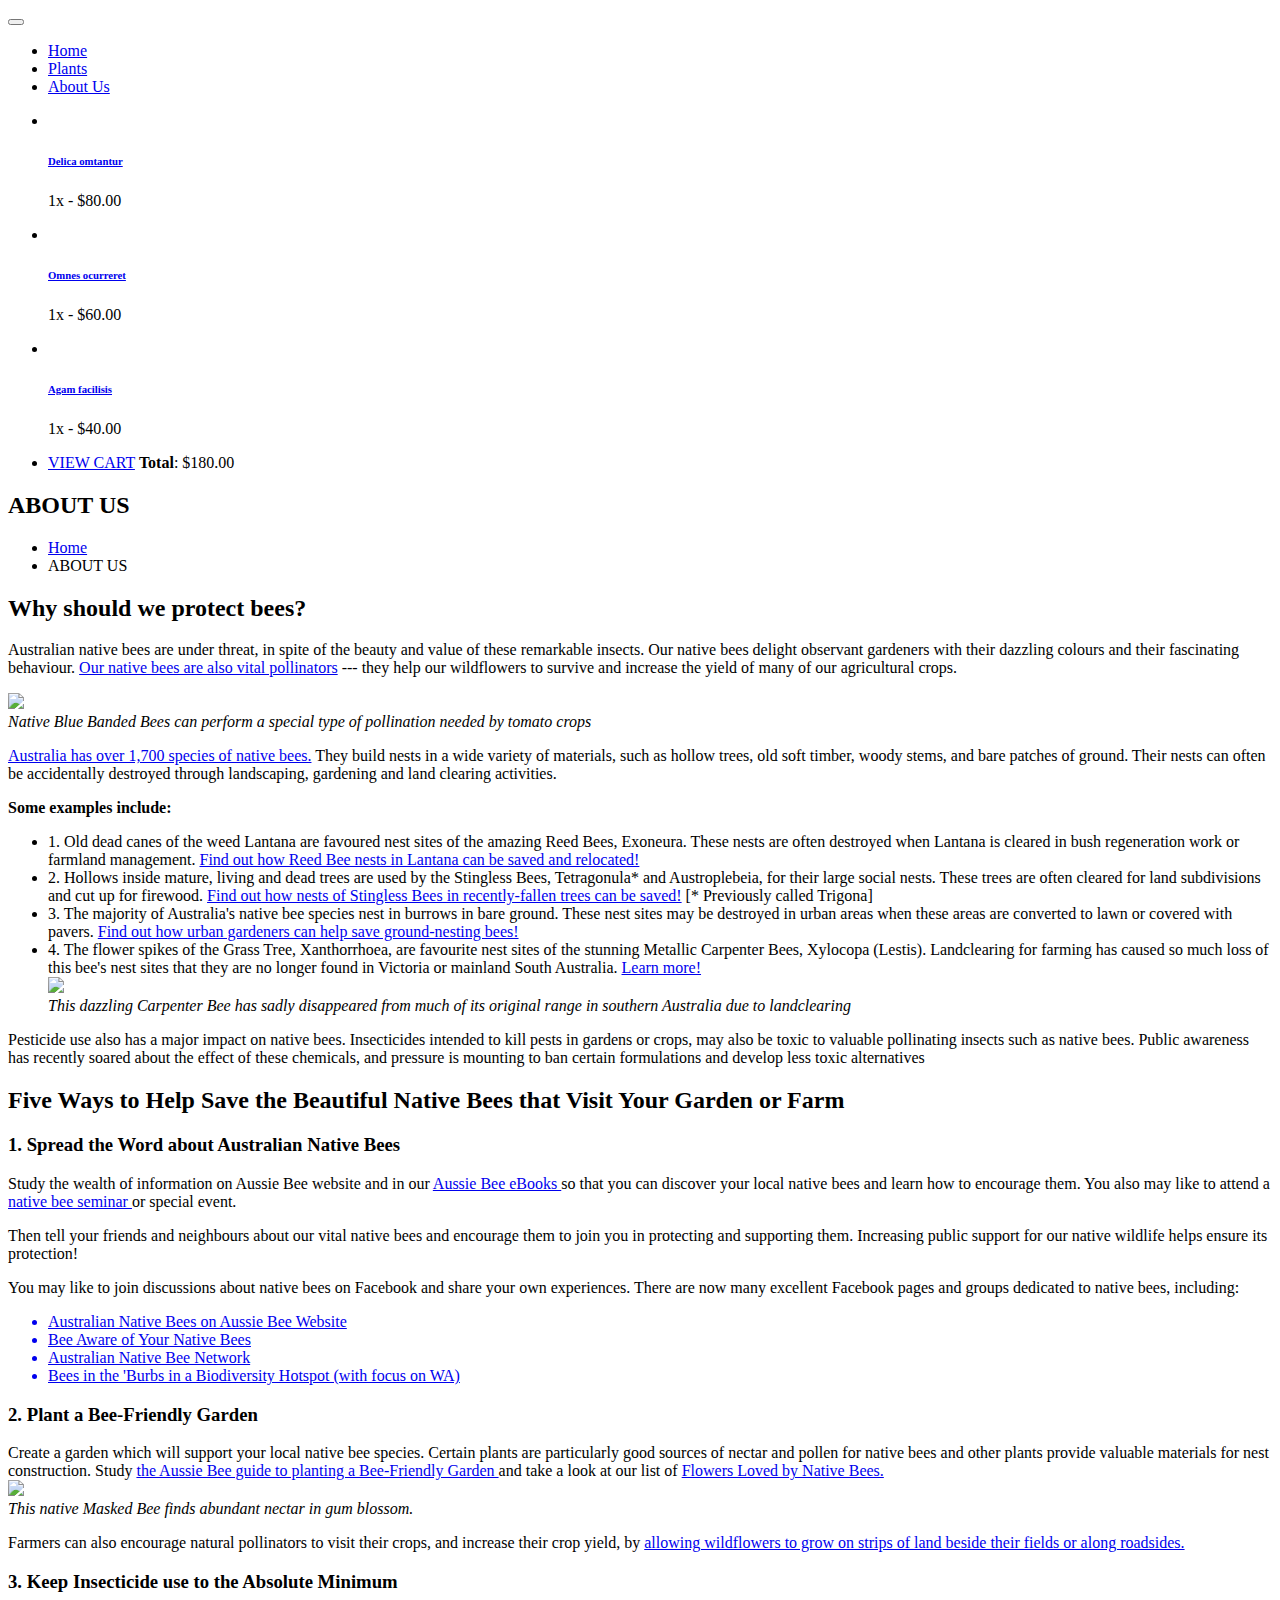
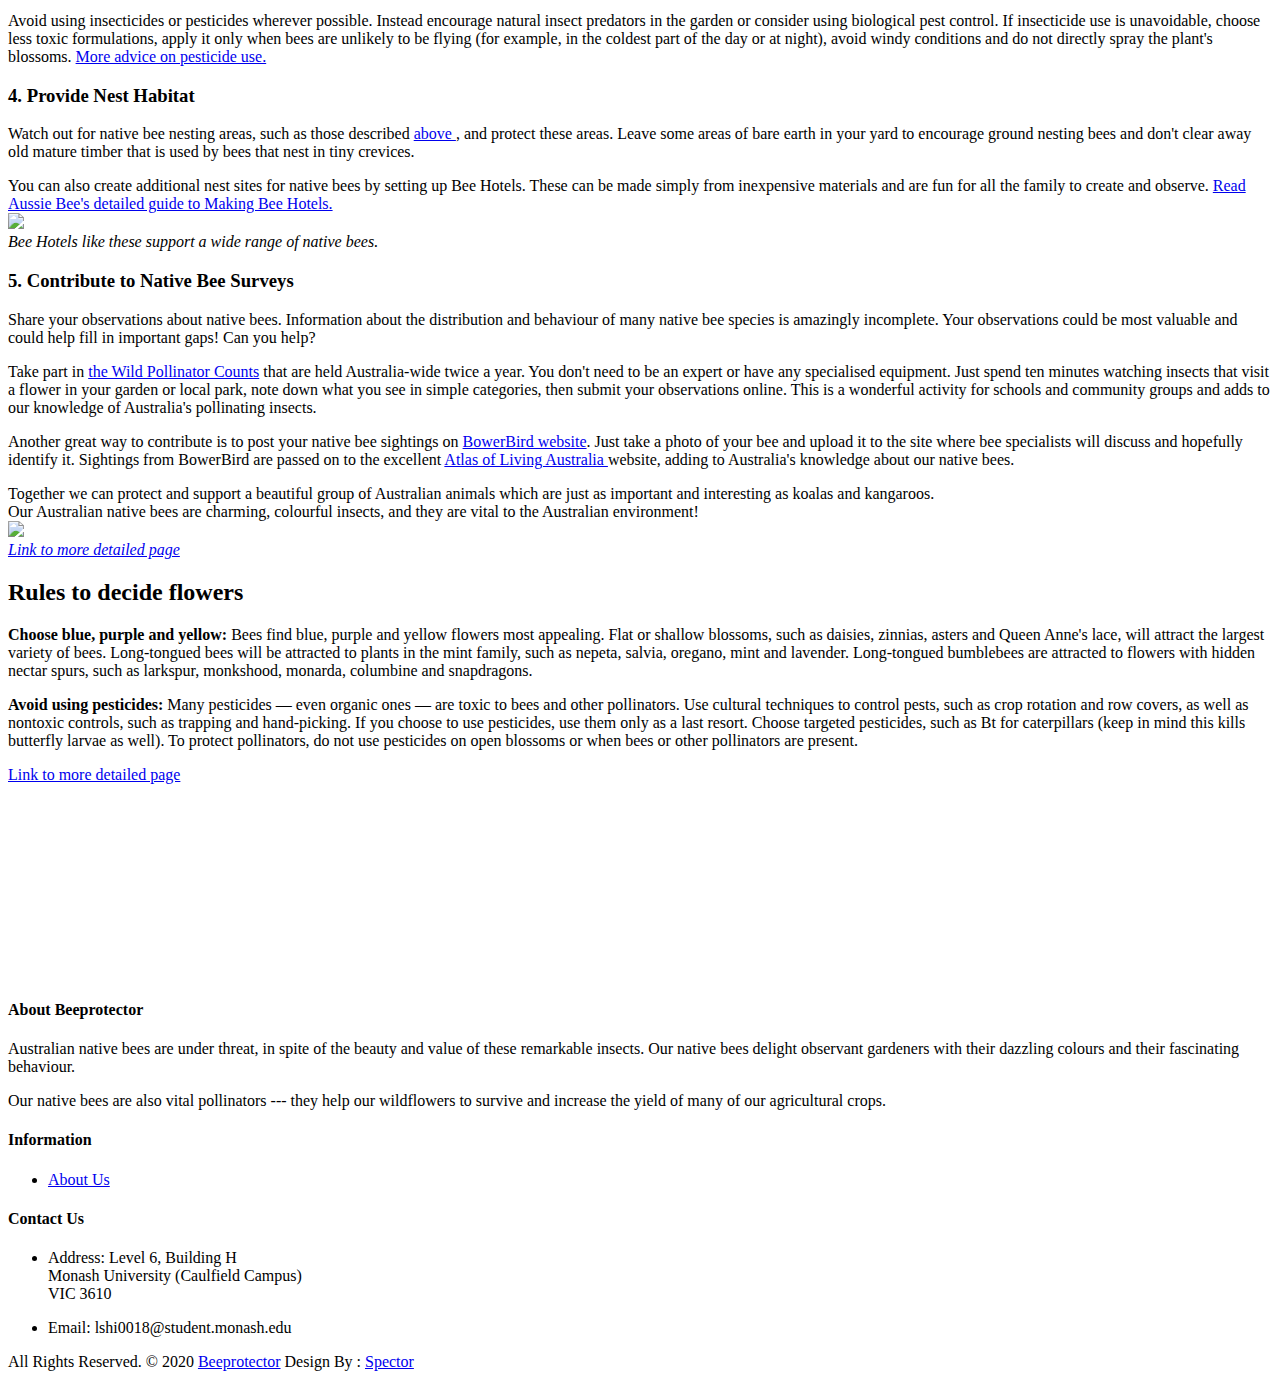
==== src/main/resources/templates/about-more.html @ 150fab5c "Build about page" ====
<!DOCTYPE html>
<html lang="en" xmlns:th="http://www.thymeleaf.org">
<!-- Basic -->

<head>
    <meta charset="utf-8">
    <meta http-equiv="X-UA-Compatible" content="IE=edge">

    <!-- Mobile Metas -->
    <meta name="viewport" content="width=device-width, initial-scale=1">

    <!-- Site Metas -->
    <title>BeeProtector</title>
    <meta name="keywords" content="">
    <meta name="description" content="">
    <meta name="author" content="">

    <!-- Site Icons -->
    <link rel="shortcut icon" href="/images/favicon.ico" type="image/x-icon">
    <link rel="apple-touch-icon" href="/images/apple-touch-icon.png">

    <!-- Bootstrap CSS -->
    <link rel="stylesheet" href="/css/bootstrap.min.css">
    <!-- Site CSS -->
    <link rel="stylesheet" href="/css/style.css">
    <!-- Responsive CSS -->
    <link rel="stylesheet" href="/css/responsive.css">
    <!-- Custom CSS -->
    <link rel="stylesheet" href="/css/custom.css">

    <!--[if lt IE 9]>
    <script src="https://oss.maxcdn.com/libs/html5shiv/3.7.0/html5shiv.js"></script>
    <script src="https://oss.maxcdn.com/libs/respond.js/1.4.2/respond.min.js"></script>
    <![endif]-->

</head>

<body>

<!-- Start Main Top -->
<header class="main-header">
    <!-- Start Navigation -->
    <nav class="navbar navbar-expand-lg navbar-light bg-light navbar-default bootsnav">
        <div class="container">
            <!-- Start Header Navigation -->
            <div class="navbar-header">
                <button class="navbar-toggler" type="button" data-toggle="collapse" data-target="#navbar-menu"
                        aria-controls="navbars-rs-food" aria-expanded="false" aria-label="Toggle navigation">
                    <i class="fa fa-bars"></i>
                </button>
                <a class="navbar-brand" href="/"><img src="/images/logo.jpg" class="logo" alt=""></a>
            </div>
            <!-- End Header Navigation -->

            <!-- Collect the nav links, forms, and other content for toggling -->
            <div class="collapse navbar-collapse" id="navbar-menu">
                <ul class="nav navbar-nav ml-auto" data-in="fadeInDown" data-out="fadeOutUp">
                    <li class="nav-item active"><a class="nav-link" href="/">Home</a></li>
                    <li class="nav-item"><a class="nav-link" href="/plants">Plants</a></li>
                    <li class="dropdown" hidden="hidden">
                        <a href="#" class="nav-link dropdown-toggle arrow" data-toggle="dropdown">Weather</a>
                        <ul class="dropdown-menu">
                            <li><a href="#">Wind</a></li>
                            <li><a href="#">Rain</a></li>
                            <li><a href="#">Visibility</a></li>
                            <li><a href="#">Air Condition</a></li>
                        </ul>
                    </li>
                    <li class="nav-item" hidden="hidden"><a class="nav-link" href="/contact">Insects</a></li>
                    <li class="nav-item"><a class="nav-link" href="/about">About Us</a></li>

                </ul>
            </div>
            <!-- /.navbar-collapse -->

        </div>
        <!-- Start Side Menu -->
        <div class="side">
            <a href="#" class="close-side"><i class="fa fa-times"></i></a>
            <li class="cart-box">
                <ul class="cart-list">
                    <li>
                        <a href="#" class="photo"><img src="/images/img-pro-01.jpg" class="cart-thumb" alt=""/></a>
                        <h6><a href="#">Delica omtantur </a></h6>
                        <p>1x - <span class="price">$80.00</span></p>
                    </li>
                    <li>
                        <a href="#" class="photo"><img src="/images/img-pro-02.jpg" class="cart-thumb" alt=""/></a>
                        <h6><a href="#">Omnes ocurreret</a></h6>
                        <p>1x - <span class="price">$60.00</span></p>
                    </li>
                    <li>
                        <a href="#" class="photo"><img src="/images/img-pro-03.jpg" class="cart-thumb" alt=""/></a>
                        <h6><a href="#">Agam facilisis</a></h6>
                        <p>1x - <span class="price">$40.00</span></p>
                    </li>
                    <li class="total">
                        <a href="#" class="btn btn-default hvr-hover btn-cart">VIEW CART</a>
                        <span class="float-right"><strong>Total</strong>: $180.00</span>
                    </li>
                </ul>
            </li>
        </div>
        <!-- End Side Menu -->
    </nav>
    <!-- End Navigation -->
</header>
<!-- End Main Top -->


<!-- Start All Title Box -->
<div class="all-title-box">
    <div class="container">
        <div class="row">
            <div class="col-lg-12">
                <h2>ABOUT US</h2>
                <ul class="breadcrumb">
                    <li class="breadcrumb-item"><a href="/">Home</a></li>
                    <li class="breadcrumb-item active">ABOUT US</li>
                </ul>
            </div>
        </div>
    </div>
</div>
<!-- End All Title Box -->

<!-- Start About Page  -->
<div class="about-box-main">
    <div class="container">
        <div class="row">
            <div class="about-more">
                <h2 class="noo-sh-title-top">Why should we protect bees?</h2>
                <p>
                    Australian native bees are under threat, in spite of the beauty and value of these remarkable
                    insects.
                    Our native bees delight observant gardeners with their dazzling colours and their fascinating
                    behaviour.
                    <a href="https://www.aussiebee.com.au/pollination.html" target="_blank">Our native bees are also
                        vital pollinators</a>
                    --- they help our wildflowers to survive and increase the yield of many of our agricultural crops.
                </p>
                <p><img src="/images/add-img-01.jpg"><br>
                    <i>Native Blue Banded Bees can perform a special type of pollination needed by tomato crops</i>
                </p>
                <p>
                    <a href="https://www.aussiebee.com.au/gallery.html" target="_blank">Australia has over 1,700 species
                        of native bees.</a>
                    They build nests in a wide variety of materials, such as hollow trees, old soft timber, woody stems,
                    and bare patches of ground.
                    Their nests can often be accidentally destroyed through landscaping, gardening and land clearing
                    activities. </p>
                <p><b>Some examples include:</b></p>
                <ul class="about-list">
                    <li>1. Old dead canes of the weed Lantana are favoured nest sites of the amazing Reed Bees,
                        Exoneura. These nests are often destroyed when Lantana is cleared in bush regeneration work or
                        farmland management.
                        <a href="https://www.aussiebee.com.au/gallery.html" target="_blank">
                            Find out how Reed Bee nests in Lantana can be saved and relocated!</a>
                    </li>
                    <li>
                        2. Hollows inside mature, living and dead trees are used by the Stingless Bees, Tetragonula* and
                        Austroplebeia, for their large social nests. These trees are often cleared for land subdivisions
                        and cut up for firewood.
                        <a href="https://www.aussiebee.com.au/stinglessbees.html" target="_blank">
                            Find out how nests of Stingless Bees in recently-fallen trees can be saved!</a> [*
                        Previously called Trigona]
                    </li>
                    <li>
                        3. The majority of Australia's native bee species nest in burrows in bare ground. These nest
                        sites may be destroyed in urban areas when these areas are converted to lawn or covered with
                        pavers.
                        <a href="https://www.aussiebee.com.au/groundnestingbees.html" target="_blank">
                            Find out how urban gardeners can help save ground-nesting bees!</a>
                    </li>
                    <li>
                        4. The flower spikes of the Grass Tree, Xanthorrhoea, are favourite nest sites of the stunning
                        Metallic Carpenter Bees, Xylocopa (Lestis). Landclearing for farming has caused
                        so much loss of this bee's nest sites that they are no longer found in Victoria or mainland
                        South Australia.
                        <a href="https://www.aussiebee.com.au/carpenterbees.html" target="_blank">Learn more!</a>
                        <br>
                        <img src="/images/add-img-02.jpg"><br>
                        <i>This dazzling Carpenter Bee has sadly disappeared from much of its original range in southern
                            Australia due to landclearing</i>
                    </li>
                </ul>

                <p>Pesticide use also has a major impact on native bees. Insecticides intended to kill pests in gardens
                    or crops, may also be toxic to valuable pollinating insects such as native bees. Public awareness
                    has recently soared about the effect of these chemicals,
                    and pressure is mounting to ban certain formulations and develop less toxic alternatives</p>

            </div>
        </div>
        <div class="row">
            <div class="about-more">
                <h2 class="noo-sh-title-top">Five Ways to Help Save the Beautiful Native Bees that Visit Your Garden or
                    Farm</h2>
                <p>
                <h3>1. Spread the Word about Australian Native Bees</h3>
                Study the wealth of information on Aussie Bee website and in our
                <a href="https://www.aussiebee.com.au/abshop.html" target="_blank">
                    Aussie Bee eBooks </a>so that you can discover your local native bees and learn how to encourage
                them. You also may like to attend a
                <a href="https://www.aussiebee.com.au/seminars.html" target="_blank">
                    native bee seminar </a>or special event.
                </p>
                <p>Then tell your friends and neighbours about our vital native bees and encourage them to join you in
                    protecting and supporting them. Increasing public support for our native wildlife helps ensure its
                    protection! </p>
                <p>You may like to join discussions about native bees on Facebook and share your own experiences. There
                    are now many excellent Facebook pages and groups dedicated to native bees, including:
                <ul>
                    <a href="https://www.facebook.com/aussiebeewebsite" target="_blank">
                        <li>Australian Native Bees on Aussie Bee Website</li>
                    </a>
                    <a href="https://www.facebook.com/groups/beeawareofyournativebees/" target="_blank">
                        <li>Bee Aware of Your Native Bees</li>
                    </a>
                    <a href="https://www.facebook.com/groups/australiannativebeenetwork/" target="_blank">
                        <li>Australian Native Bee Network</li>
                    </a>
                    <a href="https://www.facebook.com/groups/1041684025880609/" target="_blank">
                        <li>Bees in the 'Burbs in a Biodiversity Hotspot (with focus on WA)</li>
                    </a>
                </ul>
                </p>
                <p>
                <h3>2. Plant a Bee-Friendly Garden</h3>
                Create a garden which will support your local native bee species. Certain plants are particularly
                good sources of nectar and pollen for native bees and other plants provide valuable materials for nest
                construction.
                Study
                <a href="https://www.aussiebee.com.au/bee-friendly-garden.html" target="_blank">
                    the Aussie Bee guide to planting a Bee-Friendly Garden </a>
                and take a look at our list of
                <a href="https://www.aussiebee.com.au/flowerslovedbybees.html" target="_blank">
                    Flowers Loved by Native Bees.</a>
                <br> <img src="/images/blog-img-01.jpg"><br>
                <i>This native Masked Bee finds abundant nectar in gum blossom.</i>
                </p>
                <p>Farmers can also encourage natural pollinators to visit their crops, and increase their crop yield,
                    by
                    <a href="http://www.beesbusiness.com.au/suppoll.html" target="_blank">
                        allowing wildflowers to grow on strips of land beside their fields or along roadsides.</a></p>
                <p>
                <h3>3. Keep Insecticide use to the Absolute Minimum</h3>
                Avoid using insecticides or pesticides wherever possible.
                Instead encourage natural insect predators in the garden or consider using biological pest control.
                If insecticide use is unavoidable, choose less toxic formulations, apply it only when bees are unlikely
                to be flying
                (for example, in the coldest part of the day or at night), avoid windy conditions and do not directly
                spray the plant's blossoms.
                <a href="http://www.beesbusiness.com.au/articles/LLS_Native_Bee_A3_Poster_C_FA_NoCrops.pdf"
                   target="_blank">
                    More advice on pesticide use.</a>
                </p>
                <p>
                <h3>4. Provide Nest Habitat</h3>
                Watch out for native bee nesting areas, such as those described
                <a href="https://www.aussiebee.com.au/savebees.html#nestexamples" target="_blank">
                    above </a>, and protect these areas.
                Leave some areas of bare earth in your yard to encourage ground nesting bees and don't clear away old
                mature timber that is used by bees that nest in tiny crevices.
                </p>
                <p>
                    You can also create additional nest sites for native bees by setting up Bee Hotels.
                    These can be made simply from inexpensive materials and are fun for all the family to create and
                    observe.
                    <a href="https://www.aussiebee.com.au/bee-hotel-aussie-bee-guide.html" target="_blank">
                        Read Aussie Bee's detailed guide to Making Bee Hotels.</a>
                    <br>
                    <img src="/images/blog-img-02.jpg"><br>
                    <i>Bee Hotels like these support a wide range of native bees.</i>
                </p>
                <p>
                <h3>5. Contribute to Native Bee Surveys</h3>
                Share your observations about native bees. Information about the distribution and behaviour of many
                native bee species is amazingly incomplete. Your observations could be most valuable and could help fill
                in important gaps! Can you help?
                </p>
                <p>

                    Take part in
                    <a href="https://wildpollinatorcount.com/" target="_blank">
                        the Wild Pollinator Counts</a> that are held Australia-wide twice a year. You don't need to be
                    an expert or have any specialised equipment. Just spend ten minutes watching insects that visit a
                    flower in your garden or local park, note down what you see in simple categories, then submit your
                    observations online. This is a wonderful activity for schools and community groups and adds to our
                    knowledge of Australia's pollinating insects.</p>
                <p>Another great way to contribute is to post your native bee sightings on
                    <a href="http://www.bowerbird.org.au/projects/2/sightings" target="_blank">
                        BowerBird website</a>. Just take a photo of your bee and upload it to the site where bee
                    specialists will discuss and hopefully identify it. Sightings from BowerBird are passed on to the
                    excellent
                    <a href="https://www.ala.org.au/" target="_blank">
                        Atlas of Living Australia </a>
                    website, adding to Australia's knowledge about our native bees.</p>

                <p>
                    Together we can protect and support a beautiful group of Australian animals which are just as
                    important and interesting as koalas and kangaroos.
                    <br> Our Australian native bees are charming, colourful insects, and they are vital to the
                    Australian environment!
                    <br>
                    <img src="/images/blog-img.jpg"><br>
                    <a href="https://www.aussiebee.com.au/savebees.html" target="_blank">
                        <i>Link to more detailed page</i></a>
                </p>

            </div>
        </div>
        <div class="row">
            <div class="about-more">
                <h2 class="noo-sh-title-top">Rules to decide flowers</h2>
                <p>
                    <b>Choose blue, purple and yellow:</b> Bees find blue, purple and yellow flowers most appealing.
                    Flat or shallow blossoms, such as daisies, zinnias, asters and Queen Anne's lace, will attract the
                    largest variety of bees. Long-tongued bees will be attracted to plants in the mint family, such as
                    nepeta, salvia, oregano, mint and lavender. Long-tongued bumblebees are attracted to flowers with
                    hidden nectar spurs, such as larkspur, monkshood, monarda, columbine and snapdragons.
                </p>
                <p>
                    <b>Avoid using pesticides:</b> Many pesticides — even organic ones — are toxic to bees and other
                    pollinators. Use cultural techniques to control pests, such as crop rotation and row covers, as well
                    as nontoxic controls, such as trapping and hand-picking. If you choose to use pesticides, use them
                    only as a last resort. Choose targeted pesticides, such as Bt for caterpillars (keep in mind this
                    kills butterfly larvae as well). To protect pollinators, do not use pesticides on open blossoms or
                    when bees or other pollinators are present.
                </p>
                <p>
                    <a href="https://www.gardeners.com/how-to/attracting-beneficial-bees/5024.html" target="_blank">
                        Link to more detailed page </a>
                </p>

            </div>
        </div>
    </div>
</div>
<!-- End About Page -->

<!-- Start Instagram Feed  -->
<div class="instagram-box">
    <div class="main-instagram owl-carousel owl-theme">
        <div class="item">
            <div class="ins-inner-box">
                <img src="/images/instagram-img-01.jpg" alt=""/>
                <!-- <div class="hov-in">
                     <a href="#"><i class="fab fa-instagram"></i></a>
                 </div>-->
            </div>
        </div>
        <div class="item">
            <div class="ins-inner-box">
                <img src="/images/instagram-img-02.jpg" alt=""/>
            </div>
        </div>
        <div class="item">
            <div class="ins-inner-box">
                <img src="/images/instagram-img-03.jpg" alt=""/>
            </div>
        </div>
        <div class="item">
            <div class="ins-inner-box">
                <img src="/images/instagram-img-04.jpg" alt=""/>
            </div>
        </div>
        <div class="item">
            <div class="ins-inner-box">
                <img src="/images/instagram-img-05.jpg" alt=""/>
            </div>
        </div>
        <div class="item">
            <div class="ins-inner-box">
                <img src="/images/instagram-img-06.jpg" alt=""/>
            </div>
        </div>
        <div class="item">
            <div class="ins-inner-box">
                <img src="/images/instagram-img-07.jpg" alt=""/>
            </div>
        </div>
        <div class="item">
            <div class="ins-inner-box">
                <img src="/images/instagram-img-08.jpg" alt=""/>
            </div>
        </div>
        <div class="item">
            <div class="ins-inner-box">
                <img src="/images/instagram-img-09.jpg" alt=""/>
            </div>
        </div>
        <div class="item">
            <div class="ins-inner-box">
                <img src="/images/instagram-img-05.jpg" alt=""/>
            </div>
        </div>
    </div>
</div>
<!-- End Instagram Feed  -->


<!-- Start Footer  -->
<footer>
    <div class="footer-main">
        <div class="container">
            <div class="row">
                <div class="col-lg-4 col-md-12 col-sm-12">
                    <div class="footer-widget">
                        <h4>About Beeprotector</h4>
                        <p>Australian native bees are under threat, in spite of the beauty and value of these remarkable insects. Our native bees delight observant gardeners with their dazzling colours and their fascinating behaviour. </p>
                        <p>Our native bees are also vital pollinators --- they help our wildflowers to survive and increase the yield of many of our agricultural crops.</p>
                    </div>
                </div>
                <div class="col-lg-4 col-md-12 col-sm-12">
                    <div class="footer-link">
                        <h4>Information</h4>
                        <ul>
                            <li><a href="/about">About Us</a></li>

                        </ul>
                    </div>
                </div>
                <div class="col-lg-4 col-md-12 col-sm-12">
                    <div class="footer-link-contact">
                        <h4>Contact Us</h4>
                        <ul>
                            <li>
                                <p><i class="fas fa-map-marker-alt"></i>Address: Level 6, Building H <br>Monash University (Caulfield Campus)<br> VIC 3610 </p>
                            </li>
                            <li>
                                <p><i class="fas fa-envelope"></i>Email: lshi0018@student.monash.edu</p>
                            </li>
                        </ul>
                    </div>
                </div>
            </div>
        </div>
    </div>
</footer>
<!-- End Footer  -->

<!-- Start copyright  -->
<div class="footer-copyright">
    <p class="footer-company">All Rights Reserved. &copy; 2020 <a href="#">Beeprotector</a> Design By :
        <a href="https://html.design/">Spector</a></p>
</div>
<!-- End copyright  -->

<a href="#" id="back-to-top" title="Back to top" style="display: none;">&uarr;</a>

<!-- ALL JS FILES -->
<script src="/js/jquery-3.2.1.min.js"></script>
<script src="/js/popper.min.js"></script>
<script src="/js/bootstrap.min.js"></script>
<!-- ALL PLUGINS -->
<script src="/js/jquery.superslides.min.js"></script>
<script src="/js/bootstrap-select.js"></script>
<script src="/js/inewsticker.js"></script>
<script src="/js/bootsnav.js."></script>
<script src="/js/images-loded.min.js"></script>
<script src="/js/isotope.min.js"></script>
<script src="/js/owl.carousel.min.js"></script>
<script src="/js/baguetteBox.min.js"></script>
<script src="/js/form-validator.min.js"></script>
<script src="/js/contact-form-script.js"></script>
<script src="/js/custom.js"></script>
</body>

</html>
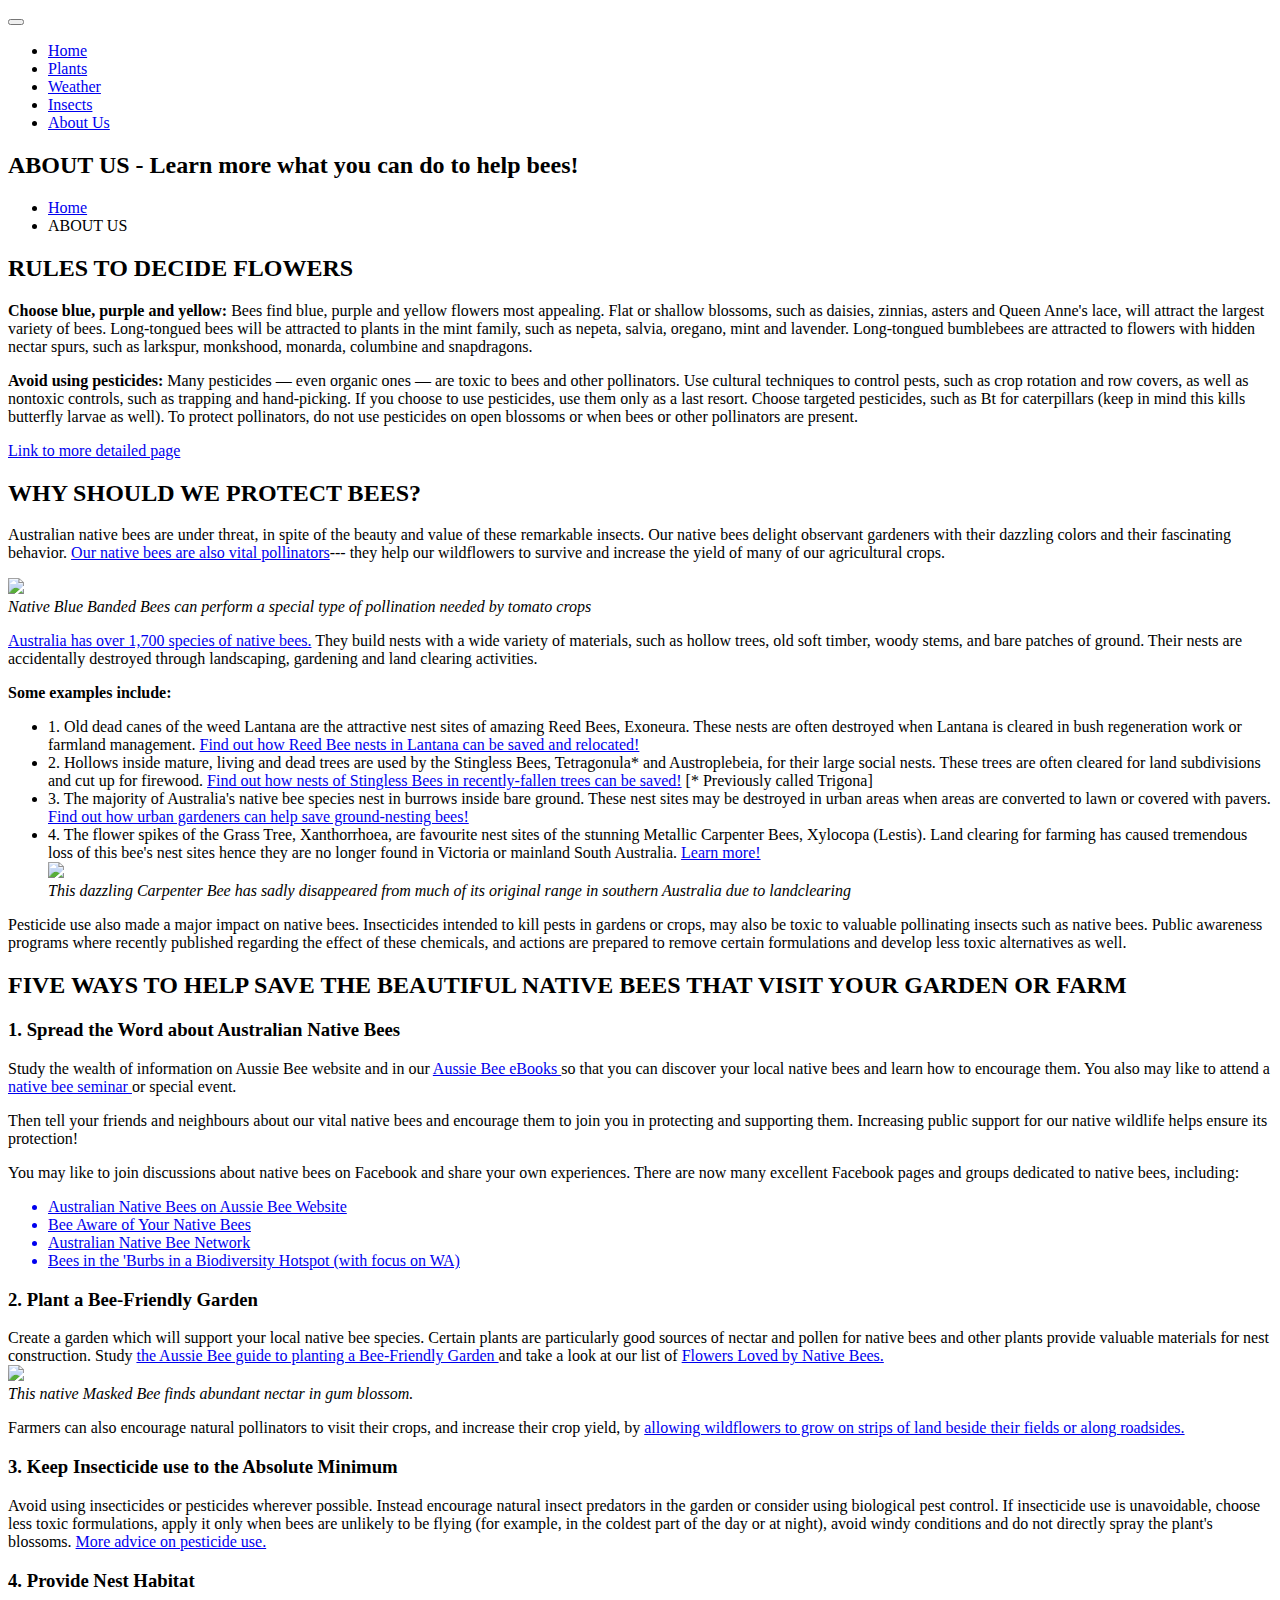
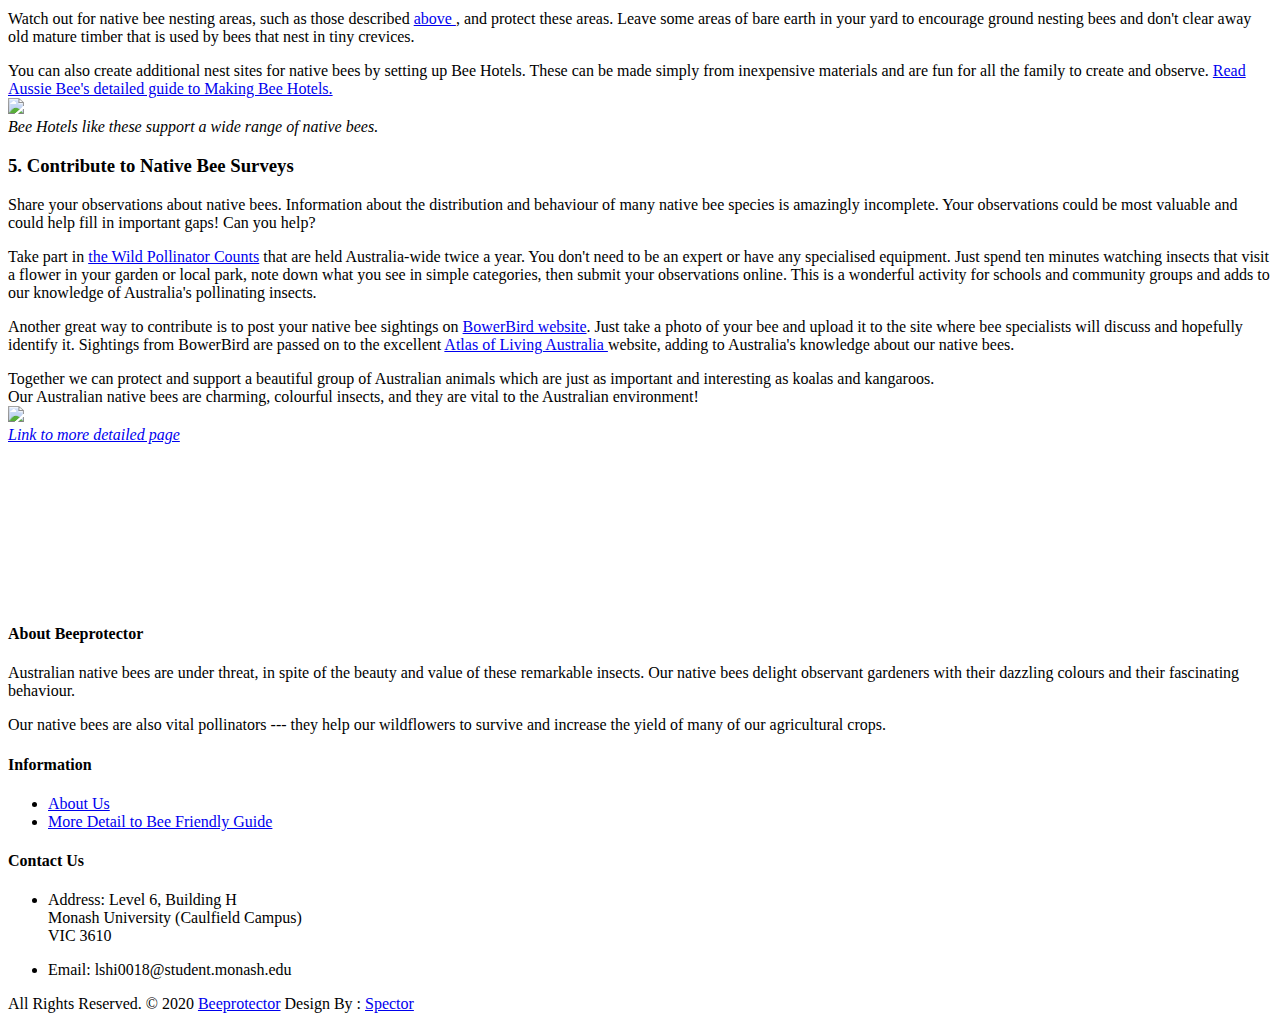
==== commit 6f8e96c7: "Update UI" ====
--- a/src/main/resources/templates/about-more.html
+++ b/src/main/resources/templates/about-more.html
@@ -55,53 +55,18 @@
             <!-- Collect the nav links, forms, and other content for toggling -->
             <div class="collapse navbar-collapse" id="navbar-menu">
                 <ul class="nav navbar-nav ml-auto" data-in="fadeInDown" data-out="fadeOutUp">
-                    <li class="nav-item active"><a class="nav-link" href="/">Home</a></li>
+                    <li class="nav-item"><a class="nav-link" href="/">Home</a></li>
                     <li class="nav-item"><a class="nav-link" href="/plants">Plants</a></li>
-                    <li class="dropdown" hidden="hidden">
-                        <a href="#" class="nav-link dropdown-toggle arrow" data-toggle="dropdown">Weather</a>
-                        <ul class="dropdown-menu">
-                            <li><a href="#">Wind</a></li>
-                            <li><a href="#">Rain</a></li>
-                            <li><a href="#">Visibility</a></li>
-                            <li><a href="#">Air Condition</a></li>
-                        </ul>
-                    </li>
-                    <li class="nav-item" hidden="hidden"><a class="nav-link" href="/contact">Insects</a></li>
-                    <li class="nav-item"><a class="nav-link" href="/about">About Us</a></li>
+                    <li class="nav-item"><a href="#" class="nav-link ">Weather</a></li>
+                    <li class="nav-item" ><a class="nav-link" href="/insect">Insects</a></li>
+                    <li class="nav-item active"><a class="nav-link" href="/about">About Us</a></li>
 
                 </ul>
             </div>
             <!-- /.navbar-collapse -->
 
         </div>
-        <!-- Start Side Menu -->
-        <div class="side">
-            <a href="#" class="close-side"><i class="fa fa-times"></i></a>
-            <li class="cart-box">
-                <ul class="cart-list">
-                    <li>
-                        <a href="#" class="photo"><img src="/images/img-pro-01.jpg" class="cart-thumb" alt=""/></a>
-                        <h6><a href="#">Delica omtantur </a></h6>
-                        <p>1x - <span class="price">$80.00</span></p>
-                    </li>
-                    <li>
-                        <a href="#" class="photo"><img src="/images/img-pro-02.jpg" class="cart-thumb" alt=""/></a>
-                        <h6><a href="#">Omnes ocurreret</a></h6>
-                        <p>1x - <span class="price">$60.00</span></p>
-                    </li>
-                    <li>
-                        <a href="#" class="photo"><img src="/images/img-pro-03.jpg" class="cart-thumb" alt=""/></a>
-                        <h6><a href="#">Agam facilisis</a></h6>
-                        <p>1x - <span class="price">$40.00</span></p>
-                    </li>
-                    <li class="total">
-                        <a href="#" class="btn btn-default hvr-hover btn-cart">VIEW CART</a>
-                        <span class="float-right"><strong>Total</strong>: $180.00</span>
-                    </li>
-                </ul>
-            </li>
-        </div>
-        <!-- End Side Menu -->
+
     </nav>
     <!-- End Navigation -->
 </header>
@@ -113,7 +78,7 @@
     <div class="container">
         <div class="row">
             <div class="col-lg-12">
-                <h2>ABOUT US</h2>
+                <h2>ABOUT US - Learn more what you can do to help bees!</h2>
                 <ul class="breadcrumb">
                     <li class="breadcrumb-item"><a href="/">Home</a></li>
                     <li class="breadcrumb-item active">ABOUT US</li>
@@ -129,15 +94,39 @@
     <div class="container">
         <div class="row">
             <div class="about-more">
-                <h2 class="noo-sh-title-top">Why should we protect bees?</h2>
-                <p>
-                    Australian native bees are under threat, in spite of the beauty and value of these remarkable
-                    insects.
-                    Our native bees delight observant gardeners with their dazzling colours and their fascinating
-                    behaviour.
+                <h2 class="noo-sh-title-top">RULES TO DECIDE FLOWERS</h2>
+                <p>
+                    <b>Choose blue, purple and yellow:</b> Bees find blue, purple and yellow flowers most appealing.
+                    Flat or shallow blossoms, such as daisies, zinnias, asters and Queen Anne's lace, will attract the
+                    largest variety of bees. Long-tongued bees will be attracted to plants in the mint family, such as
+                    nepeta, salvia, oregano, mint and lavender. Long-tongued bumblebees are attracted to flowers with
+                    hidden nectar spurs, such as larkspur, monkshood, monarda, columbine and snapdragons.
+                </p>
+                <p>
+                    <b>Avoid using pesticides:</b> Many pesticides — even organic ones — are toxic to bees and other
+                    pollinators. Use cultural techniques to control pests, such as crop rotation and row covers, as well
+                    as nontoxic controls, such as trapping and hand-picking. If you choose to use pesticides, use them
+                    only as a last resort. Choose targeted pesticides, such as Bt for caterpillars (keep in mind this
+                    kills butterfly larvae as well). To protect pollinators, do not use pesticides on open blossoms or
+                    when bees or other pollinators are present.
+                </p>
+                <p>
+                    <a href="https://www.gardeners.com/how-to/attracting-beneficial-bees/5024.html" target="_blank">
+                        Link to more detailed page </a>
+                </p>
+
+            </div>
+        </div>
+        <div class="row">
+            <div class="about-more">
+                <h2 class="noo-sh-title-top">WHY SHOULD WE PROTECT BEES?</h2>
+                <p>
+                    Australian native bees are under threat, in spite of the beauty and value of these
+                    remarkable insects. Our native bees delight observant gardeners with their dazzling colors
+                    and their fascinating behavior.
                     <a href="https://www.aussiebee.com.au/pollination.html" target="_blank">Our native bees are also
-                        vital pollinators</a>
-                    --- they help our wildflowers to survive and increase the yield of many of our agricultural crops.
+                        vital pollinators</a>--- they
+                    help our wildflowers to survive and increase the yield of many of our agricultural crops.
                 </p>
                 <p><img src="/images/add-img-01.jpg"><br>
                     <i>Native Blue Banded Bees can perform a special type of pollination needed by tomato crops</i>
@@ -145,38 +134,38 @@
                 <p>
                     <a href="https://www.aussiebee.com.au/gallery.html" target="_blank">Australia has over 1,700 species
                         of native bees.</a>
-                    They build nests in a wide variety of materials, such as hollow trees, old soft timber, woody stems,
-                    and bare patches of ground.
-                    Their nests can often be accidentally destroyed through landscaping, gardening and land clearing
-                    activities. </p>
+                    They build nests with a wide
+                    variety of materials, such as hollow trees, old soft timber, woody stems, and bare patches of
+                    ground. Their nests are accidentally destroyed through landscaping, gardening and land
+                    clearing activities.</p>
                 <p><b>Some examples include:</b></p>
                 <ul class="about-list">
-                    <li>1. Old dead canes of the weed Lantana are favoured nest sites of the amazing Reed Bees,
-                        Exoneura. These nests are often destroyed when Lantana is cleared in bush regeneration work or
-                        farmland management.
+                    <li>1. Old dead canes of the weed Lantana are the attractive nest sites of amazing Reed Bees,
+                        Exoneura. These nests are often destroyed when Lantana is cleared in bush regeneration
+                        work or farmland management.
                         <a href="https://www.aussiebee.com.au/gallery.html" target="_blank">
                             Find out how Reed Bee nests in Lantana can be saved and relocated!</a>
                     </li>
                     <li>
-                        2. Hollows inside mature, living and dead trees are used by the Stingless Bees, Tetragonula* and
-                        Austroplebeia, for their large social nests. These trees are often cleared for land subdivisions
-                        and cut up for firewood.
+                        2. Hollows inside mature, living and dead trees are used by the Stingless Bees,
+                        Tetragonula* and Austroplebeia, for their large social nests. These trees are often cleared
+                        for land subdivisions and cut up for firewood.
                         <a href="https://www.aussiebee.com.au/stinglessbees.html" target="_blank">
                             Find out how nests of Stingless Bees in recently-fallen trees can be saved!</a> [*
                         Previously called Trigona]
                     </li>
                     <li>
-                        3. The majority of Australia's native bee species nest in burrows in bare ground. These nest
-                        sites may be destroyed in urban areas when these areas are converted to lawn or covered with
-                        pavers.
+                        3. The majority of Australia&#39;s native bee species nest in burrows inside bare ground. These
+                        nest sites may be destroyed in urban areas when areas are converted to lawn or covered
+                        with pavers.
                         <a href="https://www.aussiebee.com.au/groundnestingbees.html" target="_blank">
                             Find out how urban gardeners can help save ground-nesting bees!</a>
                     </li>
                     <li>
-                        4. The flower spikes of the Grass Tree, Xanthorrhoea, are favourite nest sites of the stunning
-                        Metallic Carpenter Bees, Xylocopa (Lestis). Landclearing for farming has caused
-                        so much loss of this bee's nest sites that they are no longer found in Victoria or mainland
-                        South Australia.
+                        4. The flower spikes of the Grass Tree, Xanthorrhoea, are favourite nest sites of the
+                        stunning Metallic Carpenter Bees, Xylocopa (Lestis). Land clearing for farming has caused
+                        tremendous loss of this bee's nest sites hence they are no longer found in Victoria or
+                        mainland South Australia.
                         <a href="https://www.aussiebee.com.au/carpenterbees.html" target="_blank">Learn more!</a>
                         <br>
                         <img src="/images/add-img-02.jpg"><br>
@@ -185,19 +174,21 @@
                     </li>
                 </ul>
 
-                <p>Pesticide use also has a major impact on native bees. Insecticides intended to kill pests in gardens
-                    or crops, may also be toxic to valuable pollinating insects such as native bees. Public awareness
-                    has recently soared about the effect of these chemicals,
-                    and pressure is mounting to ban certain formulations and develop less toxic alternatives</p>
+                <p>Pesticide use also made a major impact on native bees. Insecticides intended to kill pests in
+                    gardens or crops, may also be toxic to valuable pollinating insects such as native bees.
+                    Public awareness programs where recently published regarding the effect of these
+                    chemicals, and actions are prepared to remove certain formulations and develop less toxic
+                    alternatives as well.</p>
 
             </div>
         </div>
         <div class="row">
             <div class="about-more">
-                <h2 class="noo-sh-title-top">Five Ways to Help Save the Beautiful Native Bees that Visit Your Garden or
-                    Farm</h2>
-                <p>
-                <h3>1. Spread the Word about Australian Native Bees</h3>
+                <h2 class="noo-sh-title-top">FIVE WAYS TO HELP SAVE THE BEAUTIFUL
+                    NATIVE BEES THAT VISIT YOUR GARDEN OR
+                    FARM</h2>
+                <p>
+                <h3><b>1. Spread the Word about Australian Native Bees</b></h3>
                 Study the wealth of information on Aussie Bee website and in our
                 <a href="https://www.aussiebee.com.au/abshop.html" target="_blank">
                     Aussie Bee eBooks </a>so that you can discover your local native bees and learn how to encourage
@@ -226,7 +217,7 @@
                 </ul>
                 </p>
                 <p>
-                <h3>2. Plant a Bee-Friendly Garden</h3>
+                <h3><b>2. Plant a Bee-Friendly Garden</b></h3>
                 Create a garden which will support your local native bee species. Certain plants are particularly
                 good sources of nectar and pollen for native bees and other plants provide valuable materials for nest
                 construction.
@@ -244,7 +235,7 @@
                     <a href="http://www.beesbusiness.com.au/suppoll.html" target="_blank">
                         allowing wildflowers to grow on strips of land beside their fields or along roadsides.</a></p>
                 <p>
-                <h3>3. Keep Insecticide use to the Absolute Minimum</h3>
+                <h3><b>3. Keep Insecticide use to the Absolute Minimum</b></h3>
                 Avoid using insecticides or pesticides wherever possible.
                 Instead encourage natural insect predators in the garden or consider using biological pest control.
                 If insecticide use is unavoidable, choose less toxic formulations, apply it only when bees are unlikely
@@ -256,7 +247,7 @@
                     More advice on pesticide use.</a>
                 </p>
                 <p>
-                <h3>4. Provide Nest Habitat</h3>
+                <h3><b>4. Provide Nest Habitat</b></h3>
                 Watch out for native bee nesting areas, such as those described
                 <a href="https://www.aussiebee.com.au/savebees.html#nestexamples" target="_blank">
                     above </a>, and protect these areas.
@@ -274,7 +265,7 @@
                     <i>Bee Hotels like these support a wide range of native bees.</i>
                 </p>
                 <p>
-                <h3>5. Contribute to Native Bee Surveys</h3>
+                <h3><b>5. Contribute to Native Bee Surveys</b></h3>
                 Share your observations about native bees. Information about the distribution and behaviour of many
                 native bee species is amazingly incomplete. Your observations could be most valuable and could help fill
                 in important gaps! Can you help?
@@ -310,31 +301,6 @@
 
             </div>
         </div>
-        <div class="row">
-            <div class="about-more">
-                <h2 class="noo-sh-title-top">Rules to decide flowers</h2>
-                <p>
-                    <b>Choose blue, purple and yellow:</b> Bees find blue, purple and yellow flowers most appealing.
-                    Flat or shallow blossoms, such as daisies, zinnias, asters and Queen Anne's lace, will attract the
-                    largest variety of bees. Long-tongued bees will be attracted to plants in the mint family, such as
-                    nepeta, salvia, oregano, mint and lavender. Long-tongued bumblebees are attracted to flowers with
-                    hidden nectar spurs, such as larkspur, monkshood, monarda, columbine and snapdragons.
-                </p>
-                <p>
-                    <b>Avoid using pesticides:</b> Many pesticides — even organic ones — are toxic to bees and other
-                    pollinators. Use cultural techniques to control pests, such as crop rotation and row covers, as well
-                    as nontoxic controls, such as trapping and hand-picking. If you choose to use pesticides, use them
-                    only as a last resort. Choose targeted pesticides, such as Bt for caterpillars (keep in mind this
-                    kills butterfly larvae as well). To protect pollinators, do not use pesticides on open blossoms or
-                    when bees or other pollinators are present.
-                </p>
-                <p>
-                    <a href="https://www.gardeners.com/how-to/attracting-beneficial-bees/5024.html" target="_blank">
-                        Link to more detailed page </a>
-                </p>
-
-            </div>
-        </div>
     </div>
 </div>
 <!-- End About Page -->
@@ -385,16 +351,7 @@
                 <img src="/images/instagram-img-08.jpg" alt=""/>
             </div>
         </div>
-        <div class="item">
-            <div class="ins-inner-box">
-                <img src="/images/instagram-img-09.jpg" alt=""/>
-            </div>
-        </div>
-        <div class="item">
-            <div class="ins-inner-box">
-                <img src="/images/instagram-img-05.jpg" alt=""/>
-            </div>
-        </div>
+
     </div>
 </div>
 <!-- End Instagram Feed  -->
@@ -417,7 +374,7 @@
                         <h4>Information</h4>
                         <ul>
                             <li><a href="/about">About Us</a></li>
-
+                            <li><a href="/more">More Detail to Bee Friendly Guide</a></li>
                         </ul>
                     </div>
                 </div>
@@ -457,7 +414,7 @@
 <script src="/js/jquery.superslides.min.js"></script>
 <script src="/js/bootstrap-select.js"></script>
 <script src="/js/inewsticker.js"></script>
-<script src="/js/bootsnav.js."></script>
+<script src="/js/bootsnav.js"></script>
 <script src="/js/images-loded.min.js"></script>
 <script src="/js/isotope.min.js"></script>
 <script src="/js/owl.carousel.min.js"></script>
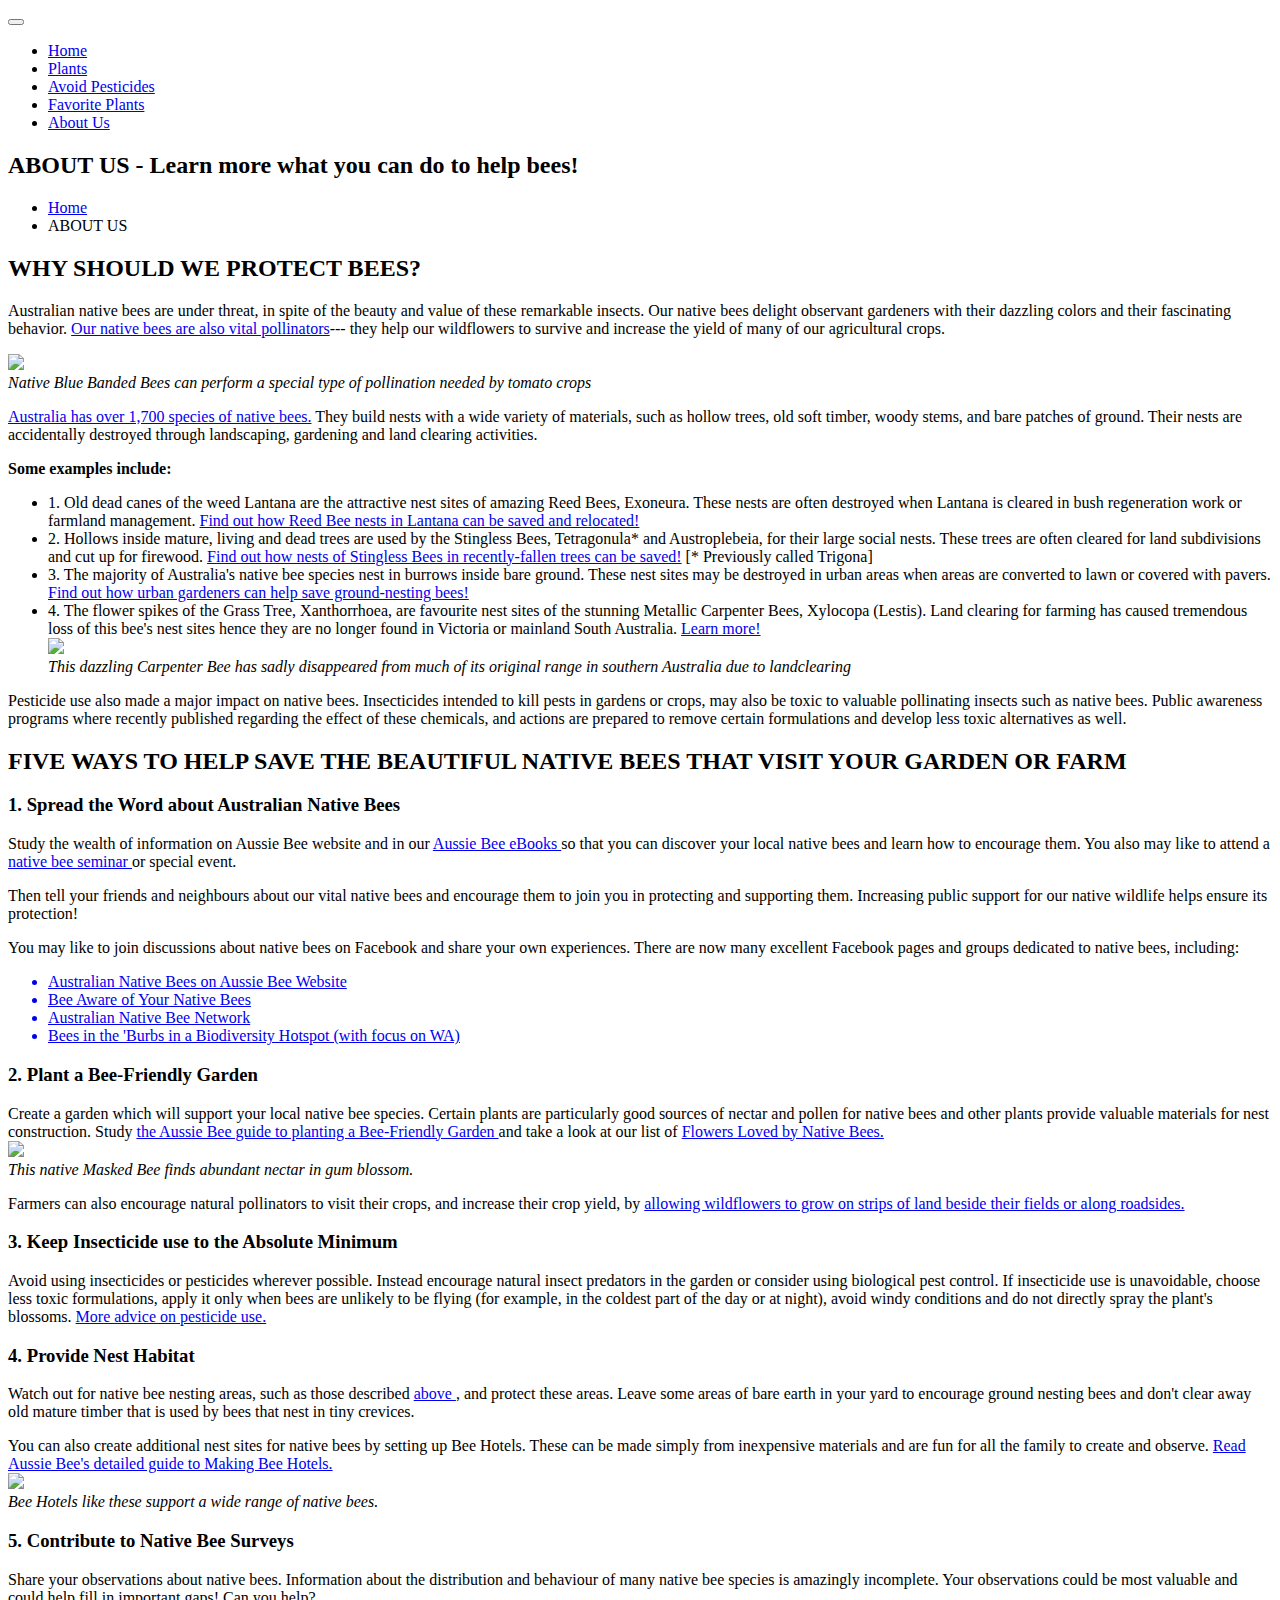
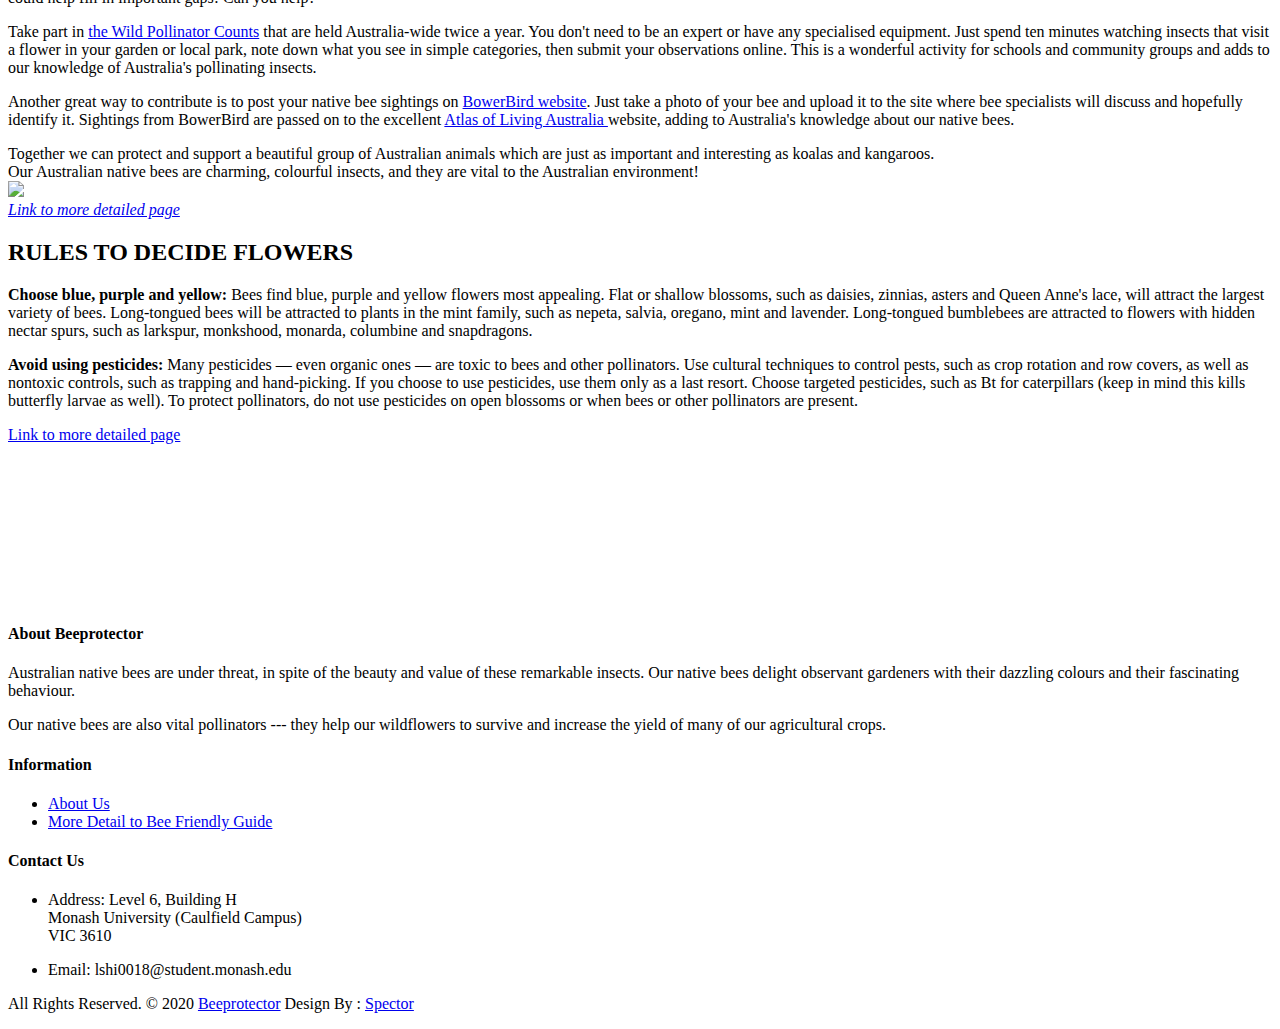
==== commit 4b4393e7: "favorite list & pesticide" ====
--- a/src/main/resources/templates/about-more.html
+++ b/src/main/resources/templates/about-more.html
@@ -52,15 +52,14 @@
             </div>
             <!-- End Header Navigation -->
 
-            <!-- Collect the nav links, forms, and other content for toggling -->
+            <!-- Collect the nav links and other content for toggling -->
             <div class="collapse navbar-collapse" id="navbar-menu">
                 <ul class="nav navbar-nav ml-auto" data-in="fadeInDown" data-out="fadeOutUp">
                     <li class="nav-item"><a class="nav-link" href="/">Home</a></li>
                     <li class="nav-item"><a class="nav-link" href="/plants">Plants</a></li>
-                    <li class="nav-item"><a href="#" class="nav-link ">Weather</a></li>
-                    <li class="nav-item" ><a class="nav-link" href="/insect">Insects</a></li>
+                    <li class="nav-item" ><a class="nav-link" href="/pesticide">Avoid Pesticides</a></li>
+                    <li class="nav-item"><a href="/plantList" class="nav-link ">Favorite Plants</a></li>
                     <li class="nav-item active"><a class="nav-link" href="/about">About Us</a></li>
-
                 </ul>
             </div>
             <!-- /.navbar-collapse -->
@@ -92,34 +91,9 @@
 <!-- Start About Page  -->
 <div class="about-box-main">
     <div class="container">
-        <div class="row">
+        <div class="row" >
             <div class="about-more">
-                <h2 class="noo-sh-title-top">RULES TO DECIDE FLOWERS</h2>
-                <p>
-                    <b>Choose blue, purple and yellow:</b> Bees find blue, purple and yellow flowers most appealing.
-                    Flat or shallow blossoms, such as daisies, zinnias, asters and Queen Anne's lace, will attract the
-                    largest variety of bees. Long-tongued bees will be attracted to plants in the mint family, such as
-                    nepeta, salvia, oregano, mint and lavender. Long-tongued bumblebees are attracted to flowers with
-                    hidden nectar spurs, such as larkspur, monkshood, monarda, columbine and snapdragons.
-                </p>
-                <p>
-                    <b>Avoid using pesticides:</b> Many pesticides — even organic ones — are toxic to bees and other
-                    pollinators. Use cultural techniques to control pests, such as crop rotation and row covers, as well
-                    as nontoxic controls, such as trapping and hand-picking. If you choose to use pesticides, use them
-                    only as a last resort. Choose targeted pesticides, such as Bt for caterpillars (keep in mind this
-                    kills butterfly larvae as well). To protect pollinators, do not use pesticides on open blossoms or
-                    when bees or other pollinators are present.
-                </p>
-                <p>
-                    <a href="https://www.gardeners.com/how-to/attracting-beneficial-bees/5024.html" target="_blank">
-                        Link to more detailed page </a>
-                </p>
-
-            </div>
-        </div>
-        <div class="row">
-            <div class="about-more">
-                <h2 class="noo-sh-title-top">WHY SHOULD WE PROTECT BEES?</h2>
+                <h2 class="noo-sh-title-top" >WHY SHOULD WE PROTECT BEES?</h2>
                 <p>
                     Australian native bees are under threat, in spite of the beauty and value of these
                     remarkable insects. Our native bees delight observant gardeners with their dazzling colors
@@ -161,7 +135,7 @@
                         <a href="https://www.aussiebee.com.au/groundnestingbees.html" target="_blank">
                             Find out how urban gardeners can help save ground-nesting bees!</a>
                     </li>
-                    <li>
+                    <li id="target-way">
                         4. The flower spikes of the Grass Tree, Xanthorrhoea, are favourite nest sites of the
                         stunning Metallic Carpenter Bees, Xylocopa (Lestis). Land clearing for farming has caused
                         tremendous loss of this bee's nest sites hence they are no longer found in Victoria or
@@ -174,7 +148,7 @@
                     </li>
                 </ul>
 
-                <p>Pesticide use also made a major impact on native bees. Insecticides intended to kill pests in
+                <p >Pesticide use also made a major impact on native bees. Insecticides intended to kill pests in
                     gardens or crops, may also be toxic to valuable pollinating insects such as native bees.
                     Public awareness programs where recently published regarding the effect of these
                     chemicals, and actions are prepared to remove certain formulations and develop less toxic
@@ -182,7 +156,7 @@
 
             </div>
         </div>
-        <div class="row">
+        <div class="row" >
             <div class="about-more">
                 <h2 class="noo-sh-title-top">FIVE WAYS TO HELP SAVE THE BEAUTIFUL
                     NATIVE BEES THAT VISIT YOUR GARDEN OR
@@ -288,7 +262,7 @@
                         Atlas of Living Australia </a>
                     website, adding to Australia's knowledge about our native bees.</p>
 
-                <p>
+                <p id="target-rule">
                     Together we can protect and support a beautiful group of Australian animals which are just as
                     important and interesting as koalas and kangaroos.
                     <br> Our Australian native bees are charming, colourful insects, and they are vital to the
@@ -297,6 +271,31 @@
                     <img src="/images/blog-img.jpg"><br>
                     <a href="https://www.aussiebee.com.au/savebees.html" target="_blank">
                         <i>Link to more detailed page</i></a>
+                </p>
+
+            </div>
+        </div>
+        <div class="row" >
+            <div class="about-more">
+                <h2 class="noo-sh-title-top">RULES TO DECIDE FLOWERS</h2>
+                <p>
+                    <b>Choose blue, purple and yellow:</b> Bees find blue, purple and yellow flowers most appealing.
+                    Flat or shallow blossoms, such as daisies, zinnias, asters and Queen Anne's lace, will attract the
+                    largest variety of bees. Long-tongued bees will be attracted to plants in the mint family, such as
+                    nepeta, salvia, oregano, mint and lavender. Long-tongued bumblebees are attracted to flowers with
+                    hidden nectar spurs, such as larkspur, monkshood, monarda, columbine and snapdragons.
+                </p>
+                <p>
+                    <b>Avoid using pesticides:</b> Many pesticides — even organic ones — are toxic to bees and other
+                    pollinators. Use cultural techniques to control pests, such as crop rotation and row covers, as well
+                    as nontoxic controls, such as trapping and hand-picking. If you choose to use pesticides, use them
+                    only as a last resort. Choose targeted pesticides, such as Bt for caterpillars (keep in mind this
+                    kills butterfly larvae as well). To protect pollinators, do not use pesticides on open blossoms or
+                    when bees or other pollinators are present.
+                </p>
+                <p>
+                    <a href="https://www.gardeners.com/how-to/attracting-beneficial-bees/5024.html" target="_blank">
+                        Link to more detailed page </a>
                 </p>
 
             </div>
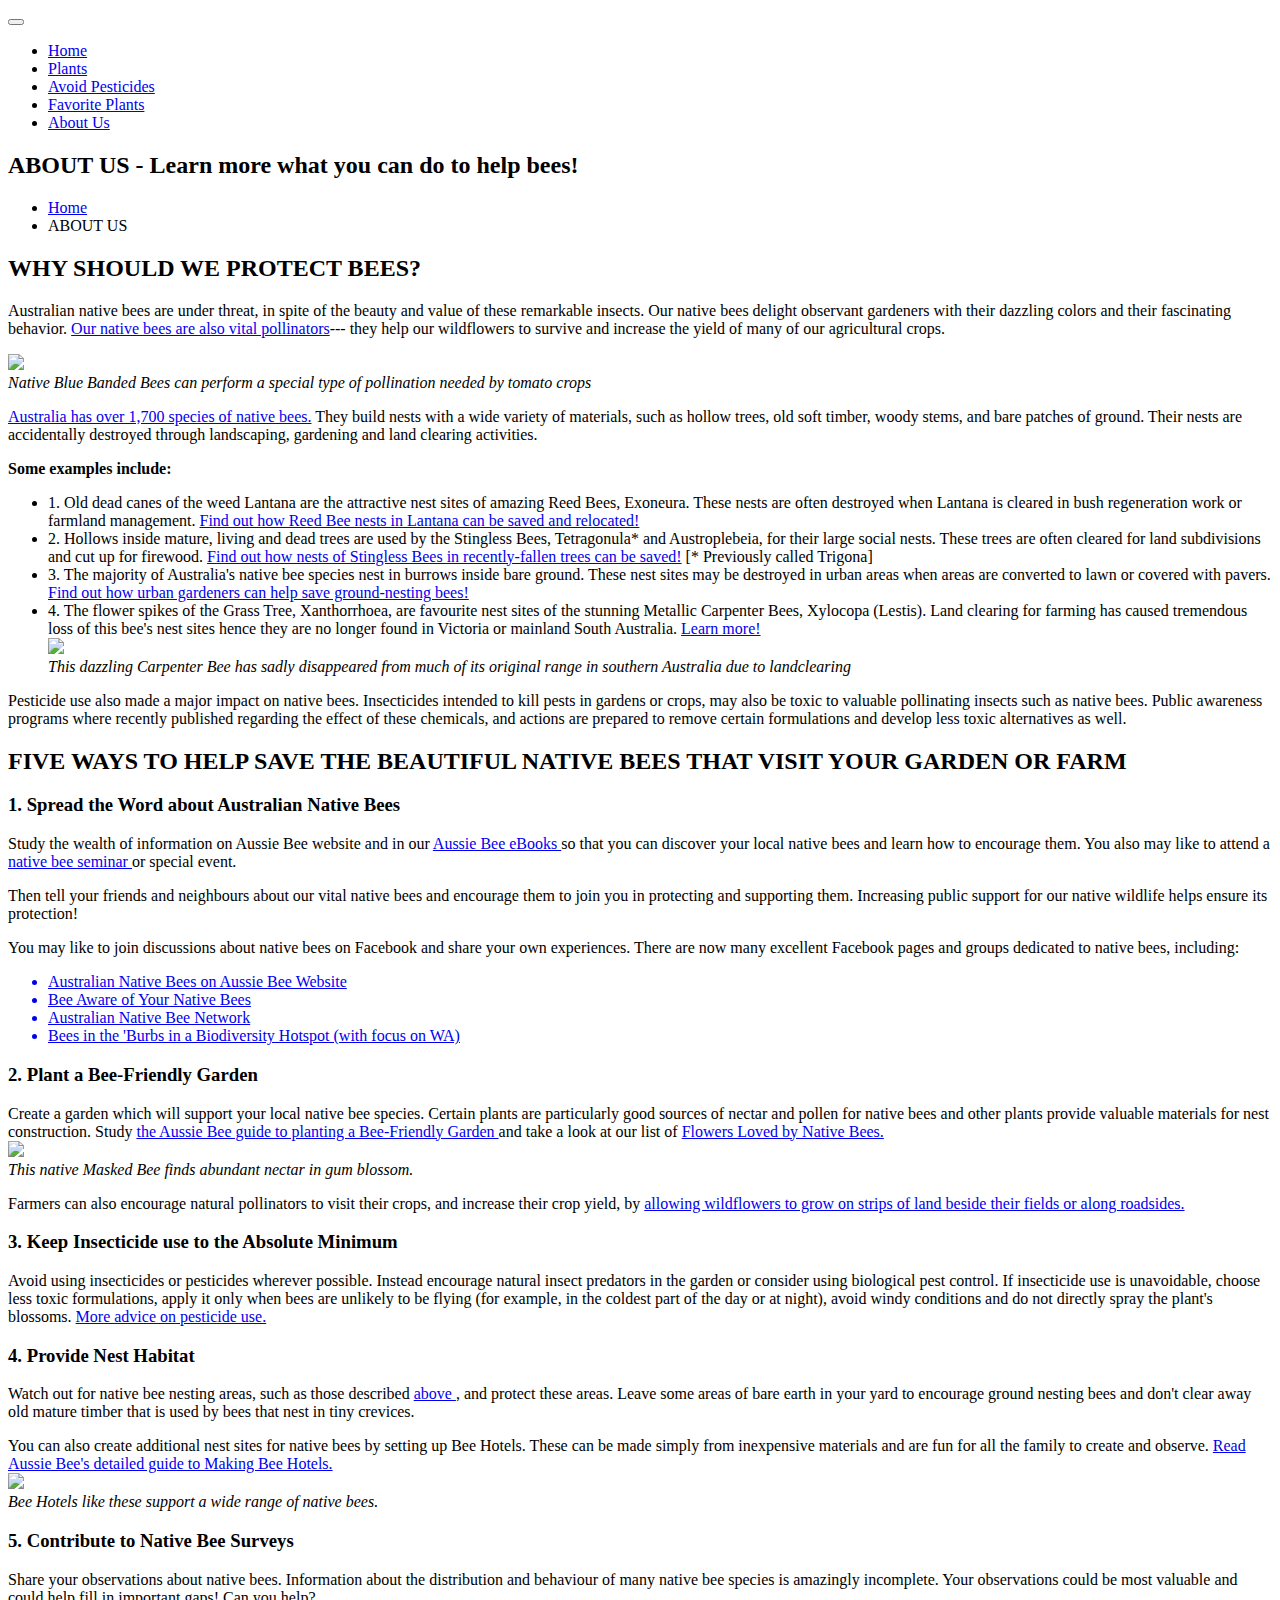
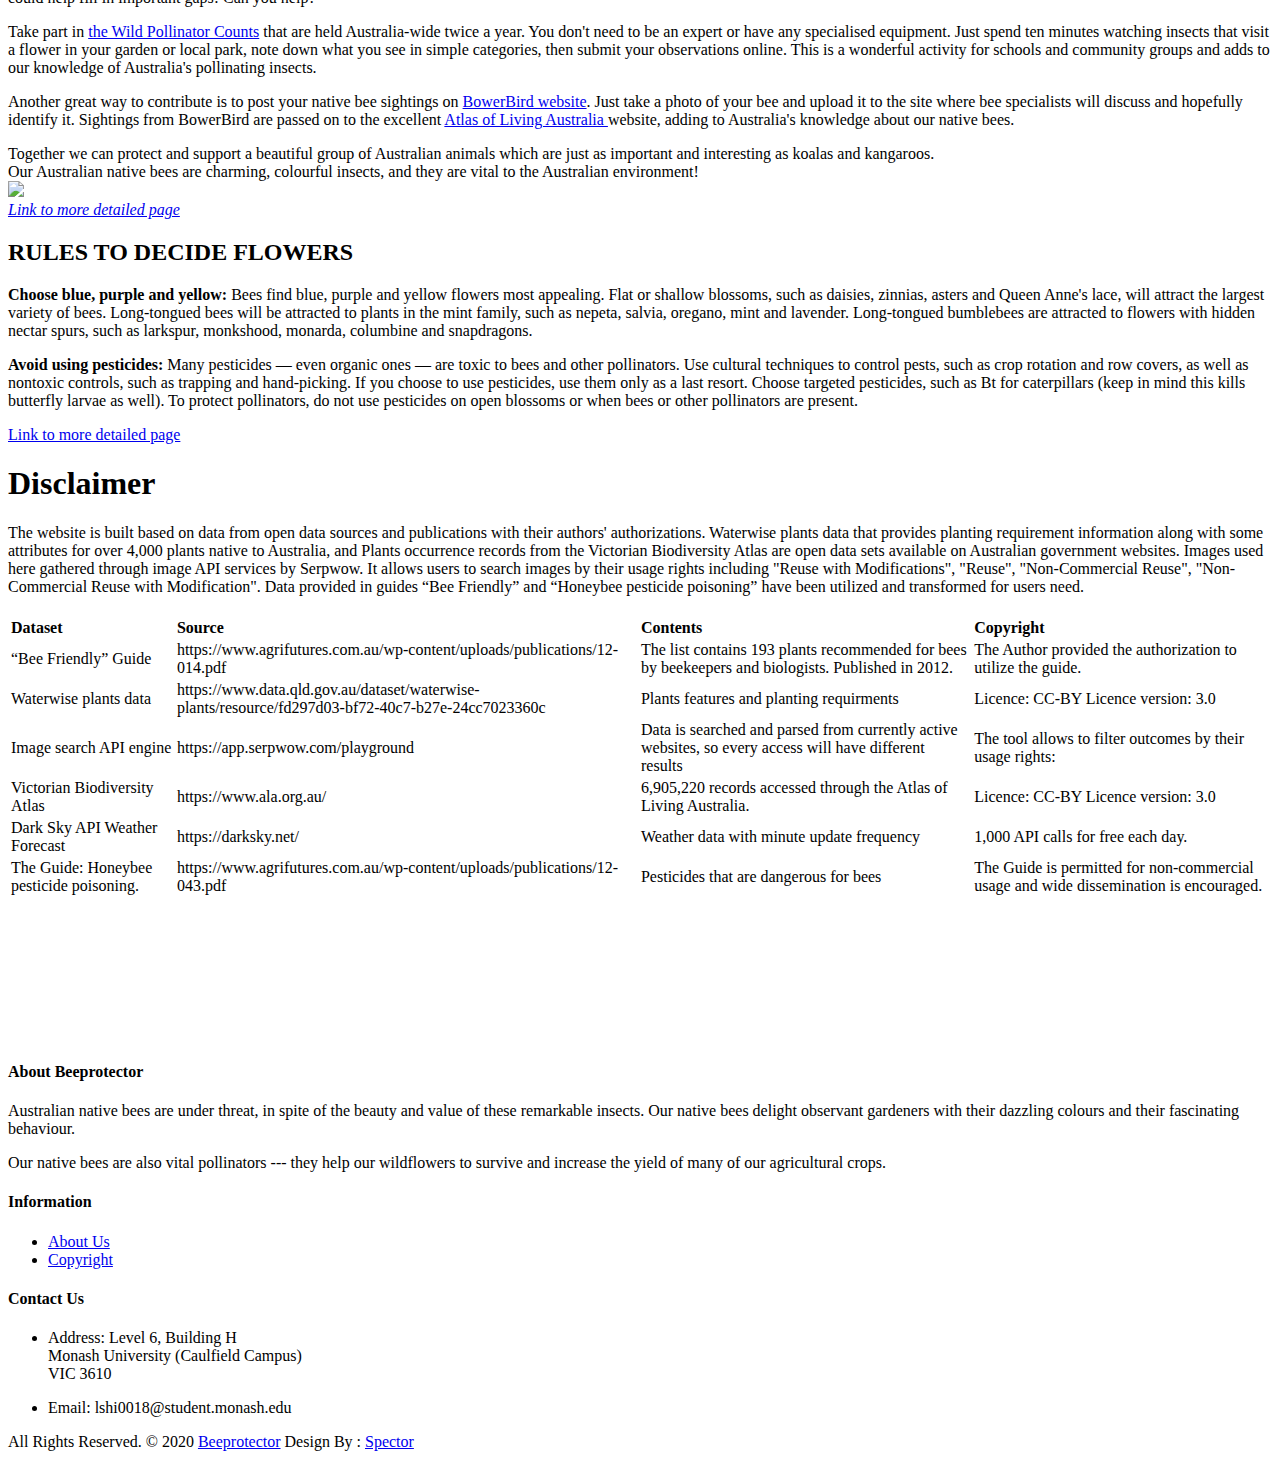
==== commit 8626f819: "Improve base it2 feedback" ====
--- a/src/main/resources/templates/about-more.html
+++ b/src/main/resources/templates/about-more.html
@@ -57,7 +57,7 @@
                 <ul class="nav navbar-nav ml-auto" data-in="fadeInDown" data-out="fadeOutUp">
                     <li class="nav-item"><a class="nav-link" href="/">Home</a></li>
                     <li class="nav-item"><a class="nav-link" href="/plants">Plants</a></li>
-                    <li class="nav-item" ><a class="nav-link" href="/pesticide">Avoid Pesticides</a></li>
+                    <li class="nav-item"><a class="nav-link" href="/pesticide">Avoid Pesticides</a></li>
                     <li class="nav-item"><a href="/plantList" class="nav-link ">Favorite Plants</a></li>
                     <li class="nav-item active"><a class="nav-link" href="/about">About Us</a></li>
                 </ul>
@@ -91,9 +91,9 @@
 <!-- Start About Page  -->
 <div class="about-box-main">
     <div class="container">
-        <div class="row" >
-            <div class="about-more">
-                <h2 class="noo-sh-title-top" >WHY SHOULD WE PROTECT BEES?</h2>
+        <div class="row">
+            <div class="about-more col-lg-12">
+                <h2 class="noo-sh-title-top">WHY SHOULD WE PROTECT BEES?</h2>
                 <p>
                     Australian native bees are under threat, in spite of the beauty and value of these
                     remarkable insects. Our native bees delight observant gardeners with their dazzling colors
@@ -148,7 +148,7 @@
                     </li>
                 </ul>
 
-                <p >Pesticide use also made a major impact on native bees. Insecticides intended to kill pests in
+                <p>Pesticide use also made a major impact on native bees. Insecticides intended to kill pests in
                     gardens or crops, may also be toxic to valuable pollinating insects such as native bees.
                     Public awareness programs where recently published regarding the effect of these
                     chemicals, and actions are prepared to remove certain formulations and develop less toxic
@@ -156,8 +156,8 @@
 
             </div>
         </div>
-        <div class="row" >
-            <div class="about-more">
+        <div class="row">
+            <div class="about-more col-lg-12">
                 <h2 class="noo-sh-title-top">FIVE WAYS TO HELP SAVE THE BEAUTIFUL
                     NATIVE BEES THAT VISIT YOUR GARDEN OR
                     FARM</h2>
@@ -275,8 +275,8 @@
 
             </div>
         </div>
-        <div class="row" >
-            <div class="about-more">
+        <div class="row">
+            <div class="about-more col-lg-12">
                 <h2 class="noo-sh-title-top">RULES TO DECIDE FLOWERS</h2>
                 <p>
                     <b>Choose blue, purple and yellow:</b> Bees find blue, purple and yellow flowers most appealing.
@@ -303,6 +303,73 @@
     </div>
 </div>
 <!-- End About Page -->
+<div  id="disclaimer"></div>
+<!--Start Disclaimer Start-->
+<div class="about-box-main">
+    <div class="container">
+        <div class="row">
+            <div class="col-lg-12">
+                <div class="title-all text-center">
+                    <h1>Disclaimer</h1>
+                </div>
+            </div>
+        </div>
+        <div class="row">
+                <p class="col-lg-12">
+                    The website is built based on data from open data sources and publications with their authors'
+                    authorizations. Waterwise plants data that provides planting requirement information along with some
+                    attributes for over 4,000 plants native to Australia, and Plants occurrence records from the
+                    Victorian Biodiversity Atlas are open data sets available on Australian government websites. Images
+                    used here gathered through image API services by Serpwow. It allows users to search images by their
+                    usage rights including "Reuse with Modifications", "Reuse", "Non-Commercial Reuse", "Non-Commercial
+                    Reuse with Modification".
+                    Data provided in guides “Bee Friendly” and “Honeybee pesticide poisoning” have been utilized and
+                    transformed for users need.
+                </p>
+        </div>
+        <div style="margin-top: 20px">
+            <table class="table table-bordered table-sm table-responsive">
+                <thead style="font-weight: bold">
+                <td>Dataset</td>
+                <td>Source</td>
+                <td>Contents</td>
+                <td>Copyright</td>
+                </thead>
+                <tbody>
+                <tr><td>“Bee Friendly” Guide</td>
+                    <td>https://www.agrifutures.com.au/wp-content/uploads/publications/12-014.pdf</td>
+                    <td>The list contains 193 plants recommended for bees by beekeepers and biologists. Published in 2012.</td>
+                    <td>The Author provided the authorization to utilize the guide.</td></tr>
+                <tr><td>Waterwise plants data</td>
+                    <td>https://www.data.qld.gov.au/dataset/waterwise-plants/resource/fd297d03-bf72-40c7-b27e-24cc7023360c</td>
+                    <td>Plants features and planting requirments</td>
+                    <td>Licence: CC-BY
+                        Licence version: 3.0
+                    </td></tr>
+                <tr><td>Image search API engine</td>
+                    <td>https://app.serpwow.com/playground</td>
+                    <td>Data is searched and parsed from currently active websites, so every access will have different results</td>
+                    <td>The tool allows to filter outcomes by their usage rights:</td></tr>
+                <tr><td>Victorian Biodiversity Atlas</td>
+                    <td>https://www.ala.org.au/</td>
+                    <td>6,905,220 records accessed through the Atlas of Living Australia.</td>
+                    <td>Licence: CC-BY
+                        Licence version: 3.0
+                    </td></tr>
+                <tr><td>Dark Sky API Weather Forecast</td>
+                    <td>https://darksky.net/</td>
+                    <td>Weather data with minute update frequency</td>
+                    <td>1,000 API calls for free each day.</td></tr>
+                <tr><td>The Guide: Honeybee pesticide poisoning.</td>
+                    <td>https://www.agrifutures.com.au/wp-content/uploads/publications/12-043.pdf</td>
+                    <td>Pesticides that are dangerous for bees</td><td>The Guide is permitted for non-commercial usage and wide dissemination is encouraged.</td></tr>
+
+                </tbody>
+            </table>
+        </div>
+    </div>
+</div>
+<!--End Disclaimer Start-->
 
 <!-- Start Instagram Feed  -->
 <div class="instagram-box">
@@ -364,8 +431,11 @@
                 <div class="col-lg-4 col-md-12 col-sm-12">
                     <div class="footer-widget">
                         <h4>About Beeprotector</h4>
-                        <p>Australian native bees are under threat, in spite of the beauty and value of these remarkable insects. Our native bees delight observant gardeners with their dazzling colours and their fascinating behaviour. </p>
-                        <p>Our native bees are also vital pollinators --- they help our wildflowers to survive and increase the yield of many of our agricultural crops.</p>
+                        <p>Australian native bees are under threat, in spite of the beauty and value of these remarkable
+                            insects. Our native bees delight observant gardeners with their dazzling colours and their
+                            fascinating behaviour. </p>
+                        <p>Our native bees are also vital pollinators --- they help our wildflowers to survive and
+                            increase the yield of many of our agricultural crops.</p>
                     </div>
                 </div>
                 <div class="col-lg-4 col-md-12 col-sm-12">
@@ -373,7 +443,7 @@
                         <h4>Information</h4>
                         <ul>
                             <li><a href="/about">About Us</a></li>
-                            <li><a href="/more">More Detail to Bee Friendly Guide</a></li>
+                            <li><a href="/more#disclaimer">Copyright</a></li>
                         </ul>
                     </div>
                 </div>
@@ -382,7 +452,8 @@
                         <h4>Contact Us</h4>
                         <ul>
                             <li>
-                                <p><i class="fas fa-map-marker-alt"></i>Address: Level 6, Building H <br>Monash University (Caulfield Campus)<br> VIC 3610 </p>
+                                <p><i class="fas fa-map-marker-alt"></i>Address: Level 6, Building H <br>Monash
+                                    University (Caulfield Campus)<br> VIC 3610 </p>
                             </li>
                             <li>
                                 <p><i class="fas fa-envelope"></i>Email: lshi0018@student.monash.edu</p>
@@ -418,8 +489,6 @@
 <script src="/js/isotope.min.js"></script>
 <script src="/js/owl.carousel.min.js"></script>
 <script src="/js/baguetteBox.min.js"></script>
-<script src="/js/form-validator.min.js"></script>
-<script src="/js/contact-form-script.js"></script>
 <script src="/js/custom.js"></script>
 </body>
 
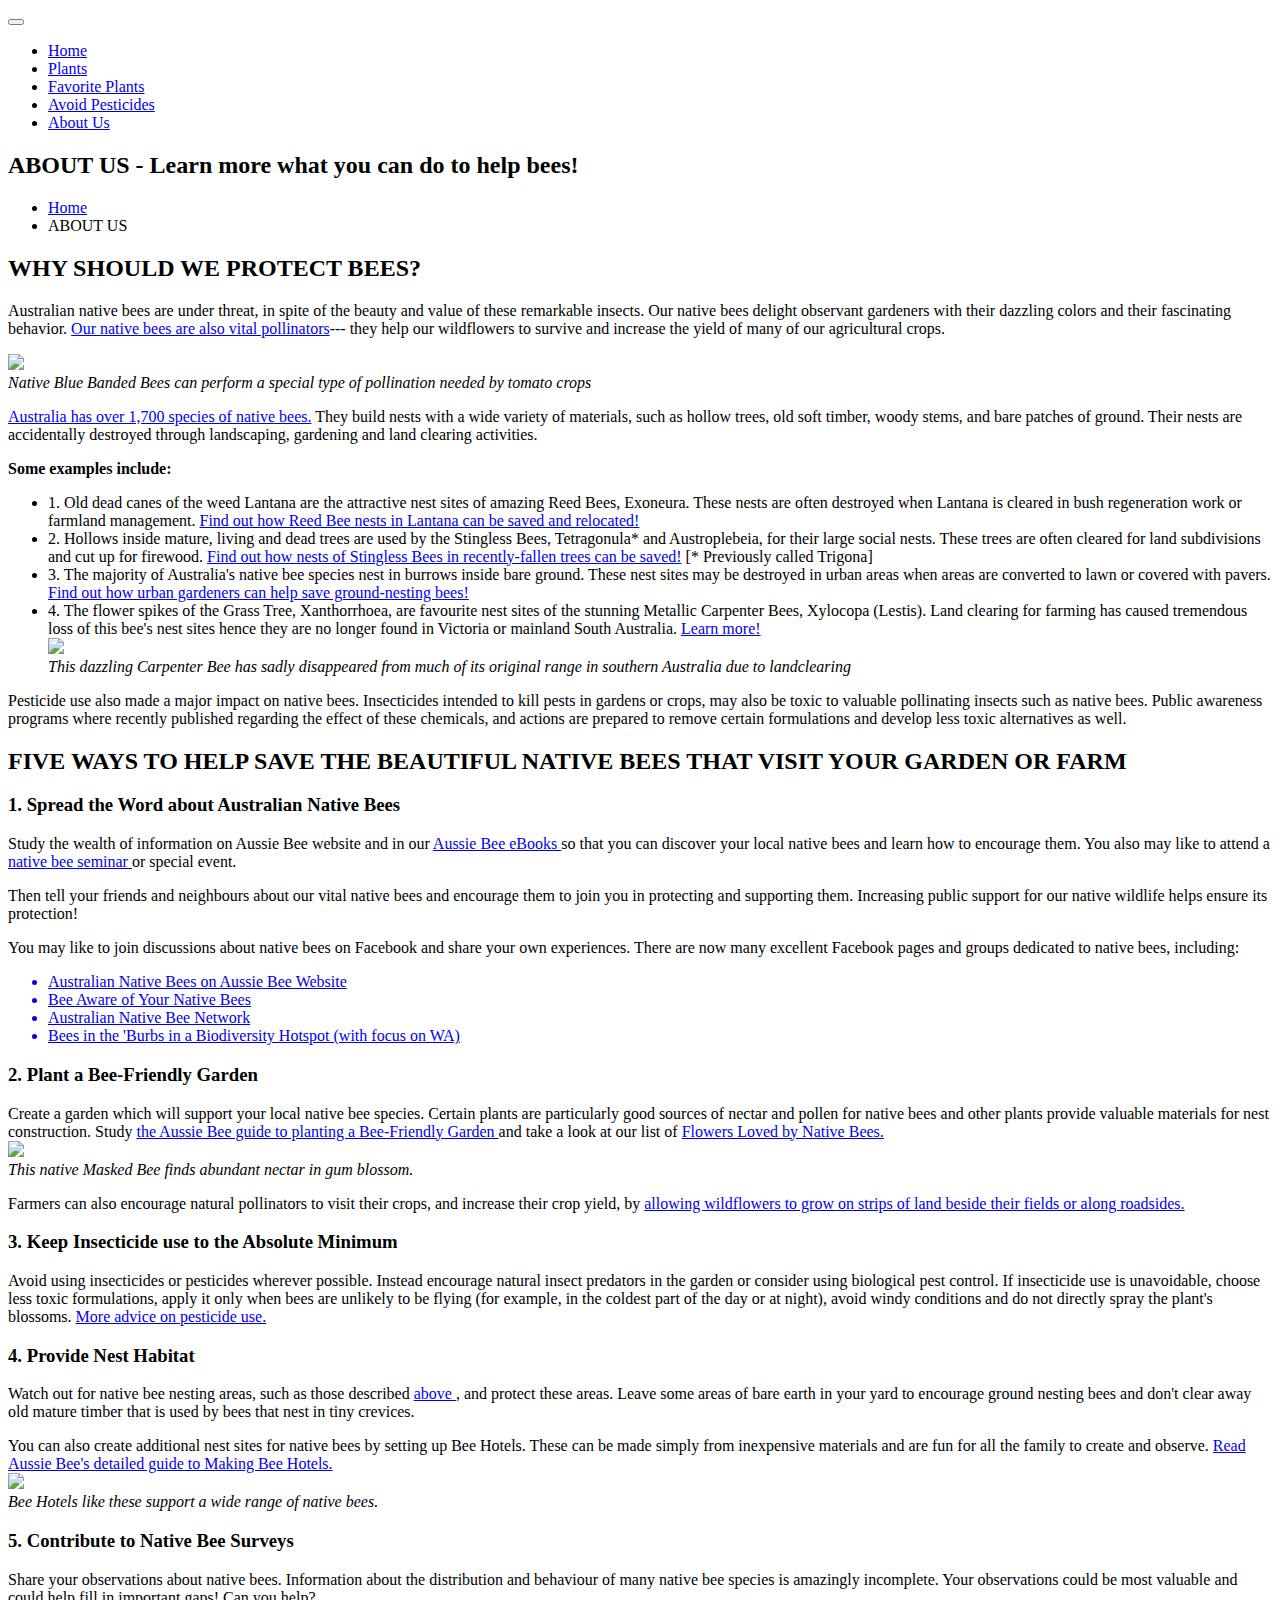
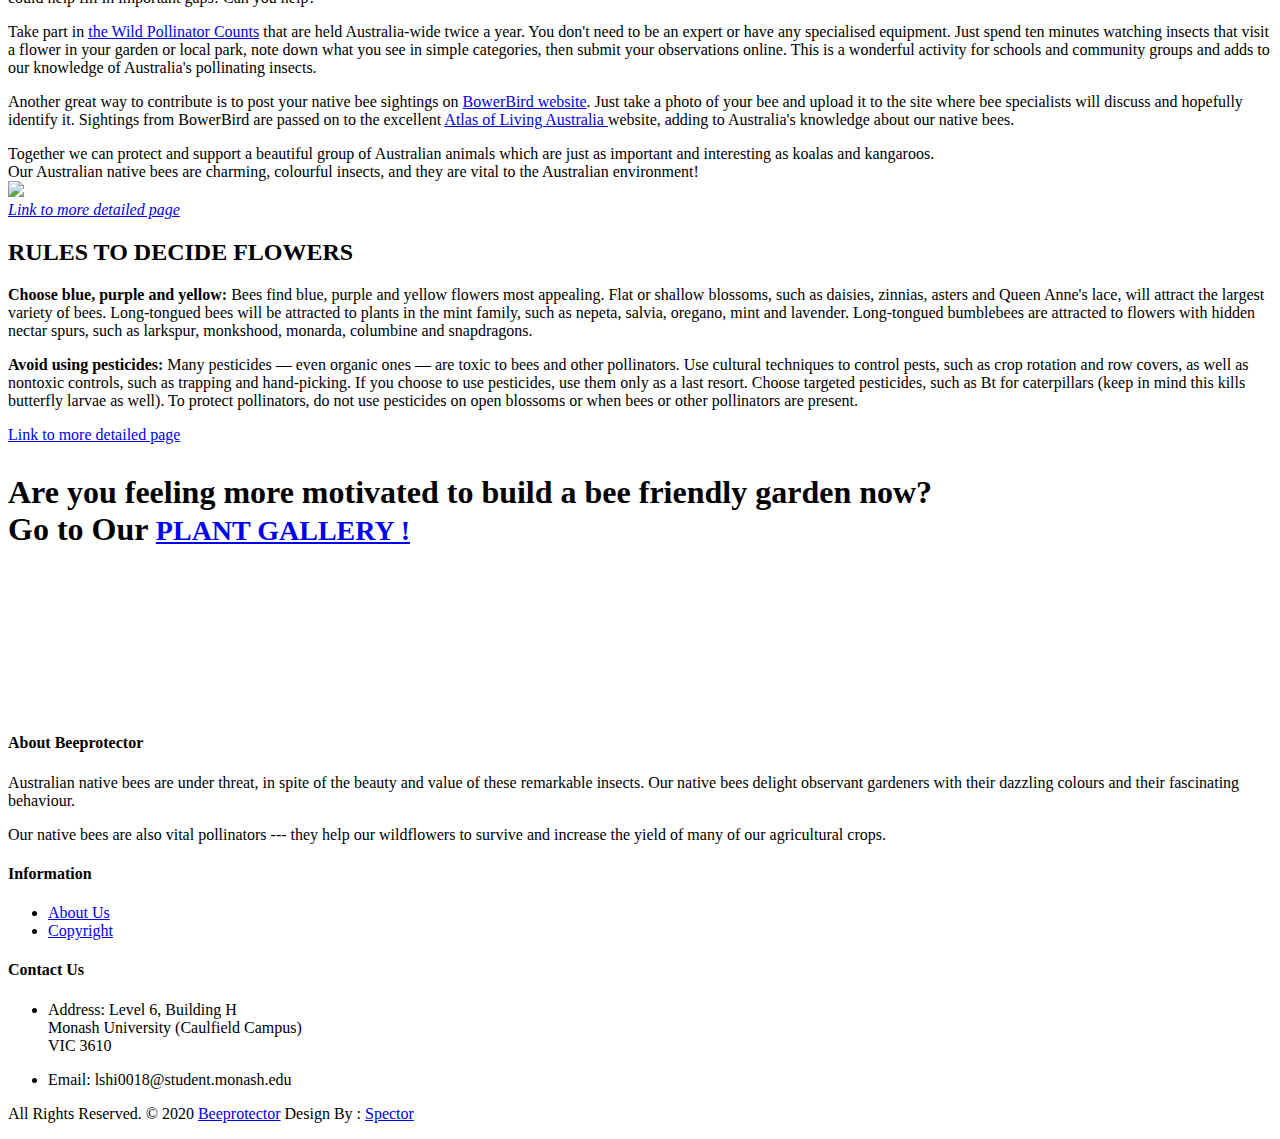
==== commit ada7b653: "improve user journey" ====
--- a/src/main/resources/templates/about-more.html
+++ b/src/main/resources/templates/about-more.html
@@ -57,8 +57,8 @@
                 <ul class="nav navbar-nav ml-auto" data-in="fadeInDown" data-out="fadeOutUp">
                     <li class="nav-item"><a class="nav-link" href="/">Home</a></li>
                     <li class="nav-item"><a class="nav-link" href="/plants">Plants</a></li>
+                    <li class="nav-item"><a href="/plantList" class="nav-link ">Favorite Plants</a></li>
                     <li class="nav-item"><a class="nav-link" href="/pesticide">Avoid Pesticides</a></li>
-                    <li class="nav-item"><a href="/plantList" class="nav-link ">Favorite Plants</a></li>
                     <li class="nav-item active"><a class="nav-link" href="/about">About Us</a></li>
                 </ul>
             </div>
@@ -300,76 +300,18 @@
 
             </div>
         </div>
+        <div class="row" style="margin-top: 30px">
+            <div class="col-lg-12">
+                <div class="title-all text-center">
+                    <h1>Are you feeling more motivated to build a bee friendly garden now?
+                        <br> Go to Our <a href="/plants" style="font-size: 28px">PLANT GALLERY !</a>
+                    </h1>
+                </div>
+            </div>
+        </div>
     </div>
 </div>
 <!-- End About Page -->
-<div  id="disclaimer"></div>
-<!--Start Disclaimer Start-->
-<div class="about-box-main">
-    <div class="container">
-        <div class="row">
-            <div class="col-lg-12">
-                <div class="title-all text-center">
-                    <h1>Disclaimer</h1>
-                </div>
-            </div>
-        </div>
-        <div class="row">
-                <p class="col-lg-12">
-                    The website is built based on data from open data sources and publications with their authors'
-                    authorizations. Waterwise plants data that provides planting requirement information along with some
-                    attributes for over 4,000 plants native to Australia, and Plants occurrence records from the
-                    Victorian Biodiversity Atlas are open data sets available on Australian government websites. Images
-                    used here gathered through image API services by Serpwow. It allows users to search images by their
-                    usage rights including "Reuse with Modifications", "Reuse", "Non-Commercial Reuse", "Non-Commercial
-                    Reuse with Modification".
-                    Data provided in guides “Bee Friendly” and “Honeybee pesticide poisoning” have been utilized and
-                    transformed for users need.
-                </p>
-        </div>
-        <div style="margin-top: 20px">
-            <table class="table table-bordered table-sm table-responsive">
-                <thead style="font-weight: bold">
-                <td>Dataset</td>
-                <td>Source</td>
-                <td>Contents</td>
-                <td>Copyright</td>
-                </thead>
-                <tbody>
-                <tr><td>“Bee Friendly” Guide</td>
-                    <td>https://www.agrifutures.com.au/wp-content/uploads/publications/12-014.pdf</td>
-                    <td>The list contains 193 plants recommended for bees by beekeepers and biologists. Published in 2012.</td>
-                    <td>The Author provided the authorization to utilize the guide.</td></tr>
-                <tr><td>Waterwise plants data</td>
-                    <td>https://www.data.qld.gov.au/dataset/waterwise-plants/resource/fd297d03-bf72-40c7-b27e-24cc7023360c</td>
-                    <td>Plants features and planting requirments</td>
-                    <td>Licence: CC-BY
-                        Licence version: 3.0
-                    </td></tr>
-                <tr><td>Image search API engine</td>
-                    <td>https://app.serpwow.com/playground</td>
-                    <td>Data is searched and parsed from currently active websites, so every access will have different results</td>
-                    <td>The tool allows to filter outcomes by their usage rights:</td></tr>
-                <tr><td>Victorian Biodiversity Atlas</td>
-                    <td>https://www.ala.org.au/</td>
-                    <td>6,905,220 records accessed through the Atlas of Living Australia.</td>
-                    <td>Licence: CC-BY
-                        Licence version: 3.0
-                    </td></tr>
-                <tr><td>Dark Sky API Weather Forecast</td>
-                    <td>https://darksky.net/</td>
-                    <td>Weather data with minute update frequency</td>
-                    <td>1,000 API calls for free each day.</td></tr>
-                <tr><td>The Guide: Honeybee pesticide poisoning.</td>
-                    <td>https://www.agrifutures.com.au/wp-content/uploads/publications/12-043.pdf</td>
-                    <td>Pesticides that are dangerous for bees</td><td>The Guide is permitted for non-commercial usage and wide dissemination is encouraged.</td></tr>
-
-                </tbody>
-            </table>
-        </div>
-    </div>
-</div>
-<!--End Disclaimer Start-->
 
 <!-- Start Instagram Feed  -->
 <div class="instagram-box">
@@ -443,7 +385,7 @@
                         <h4>Information</h4>
                         <ul>
                             <li><a href="/about">About Us</a></li>
-                            <li><a href="/more#disclaimer">Copyright</a></li>
+                            <li><a href="/about#disclaimer">Copyright</a></li>
                         </ul>
                     </div>
                 </div>
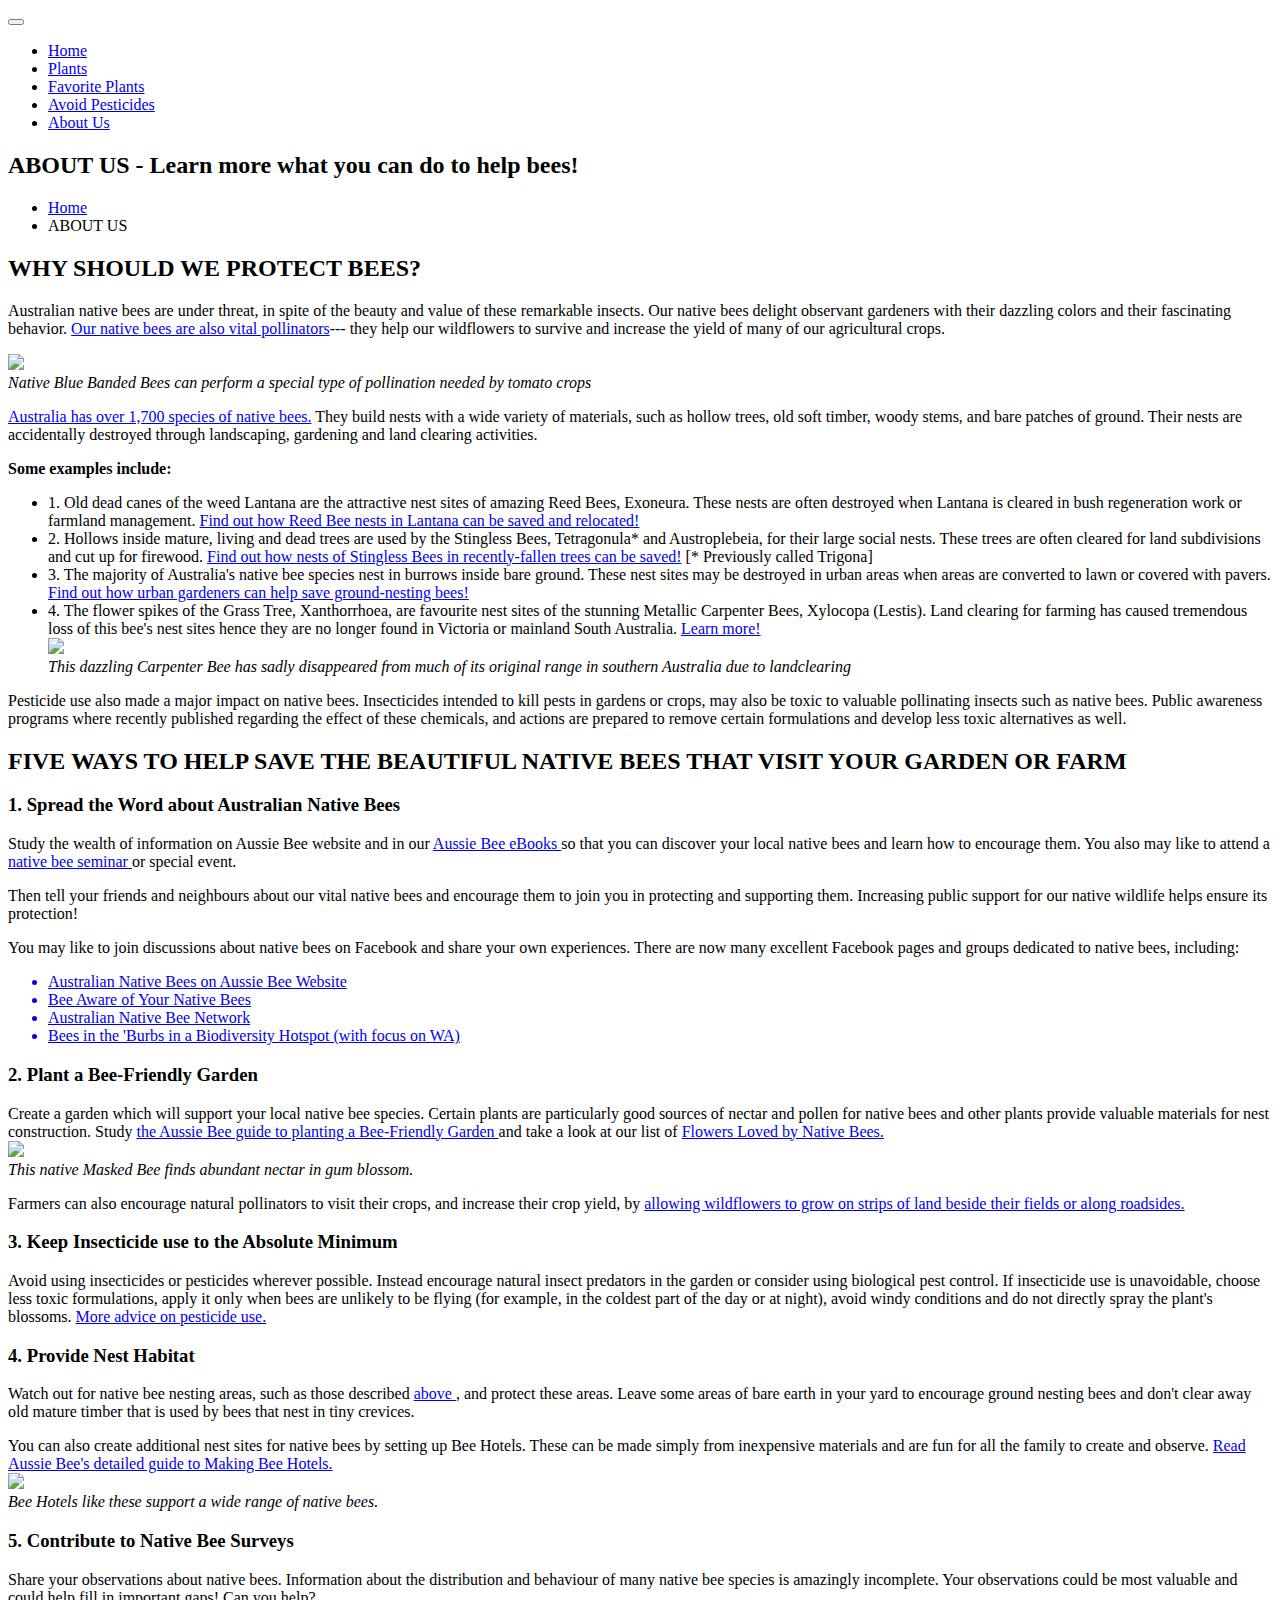
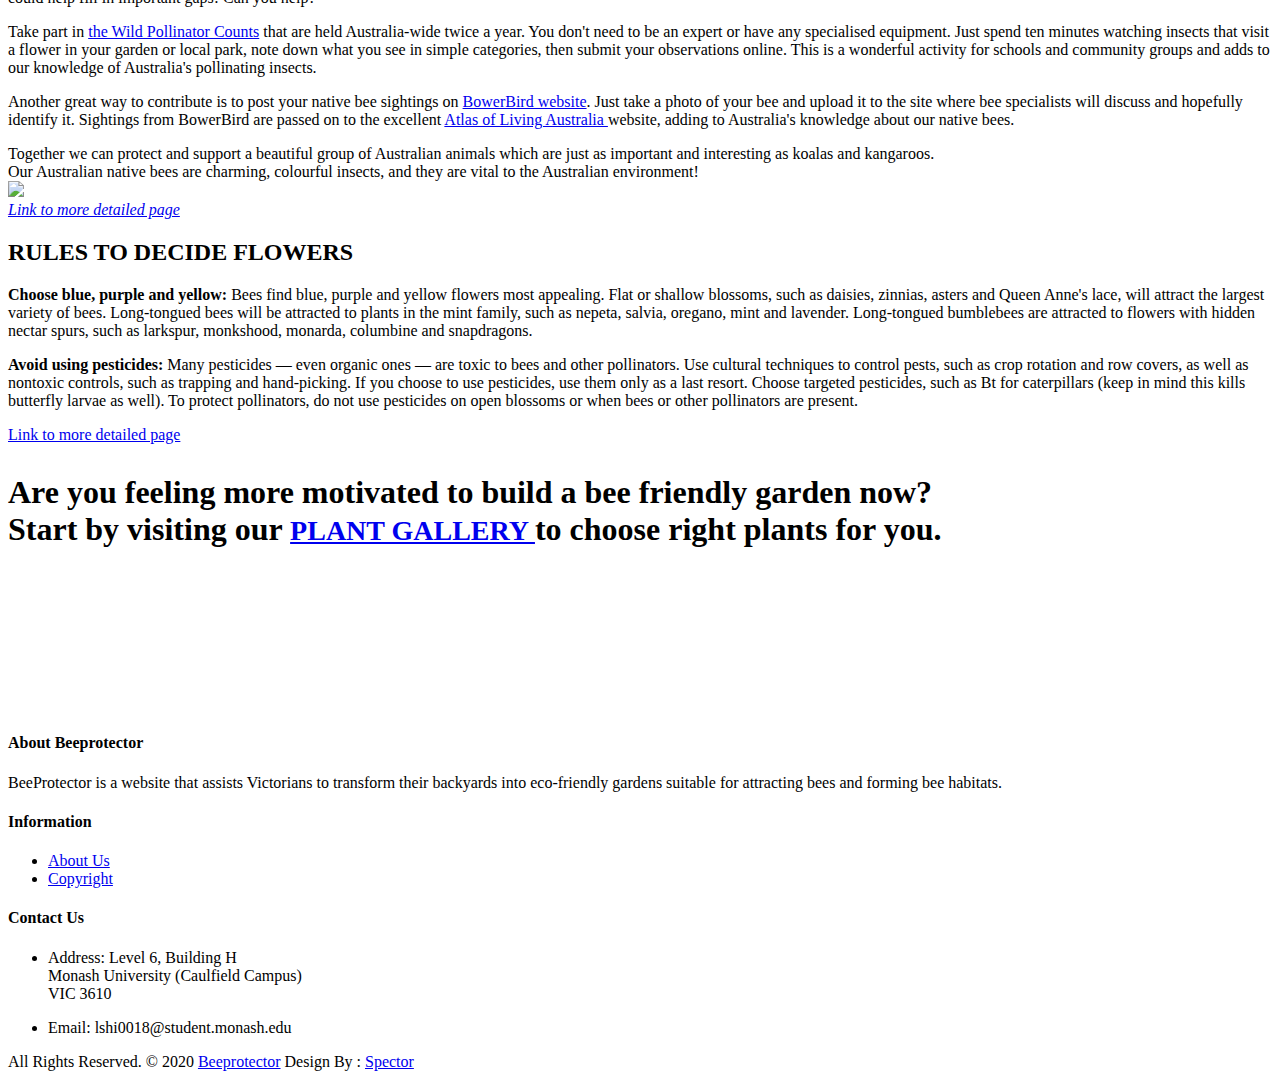
==== commit 9f6ad74e: "final function and style change" ====
--- a/src/main/resources/templates/about-more.html
+++ b/src/main/resources/templates/about-more.html
@@ -304,7 +304,7 @@
             <div class="col-lg-12">
                 <div class="title-all text-center">
                     <h1>Are you feeling more motivated to build a bee friendly garden now?
-                        <br> Go to Our <a href="/plants" style="font-size: 28px">PLANT GALLERY !</a>
+                        <br> Start by visiting our <a href="/plants" style="font-size: 28px">PLANT GALLERY </a> to choose right plants for you.
                     </h1>
                 </div>
             </div>
@@ -373,11 +373,8 @@
                 <div class="col-lg-4 col-md-12 col-sm-12">
                     <div class="footer-widget">
                         <h4>About Beeprotector</h4>
-                        <p>Australian native bees are under threat, in spite of the beauty and value of these remarkable
-                            insects. Our native bees delight observant gardeners with their dazzling colours and their
-                            fascinating behaviour. </p>
-                        <p>Our native bees are also vital pollinators --- they help our wildflowers to survive and
-                            increase the yield of many of our agricultural crops.</p>
+                        <p>BeeProtector is a website that assists Victorians to transform their backyards into
+                            eco-friendly gardens suitable for attracting bees and forming bee habitats. </p>
                     </div>
                 </div>
                 <div class="col-lg-4 col-md-12 col-sm-12">
